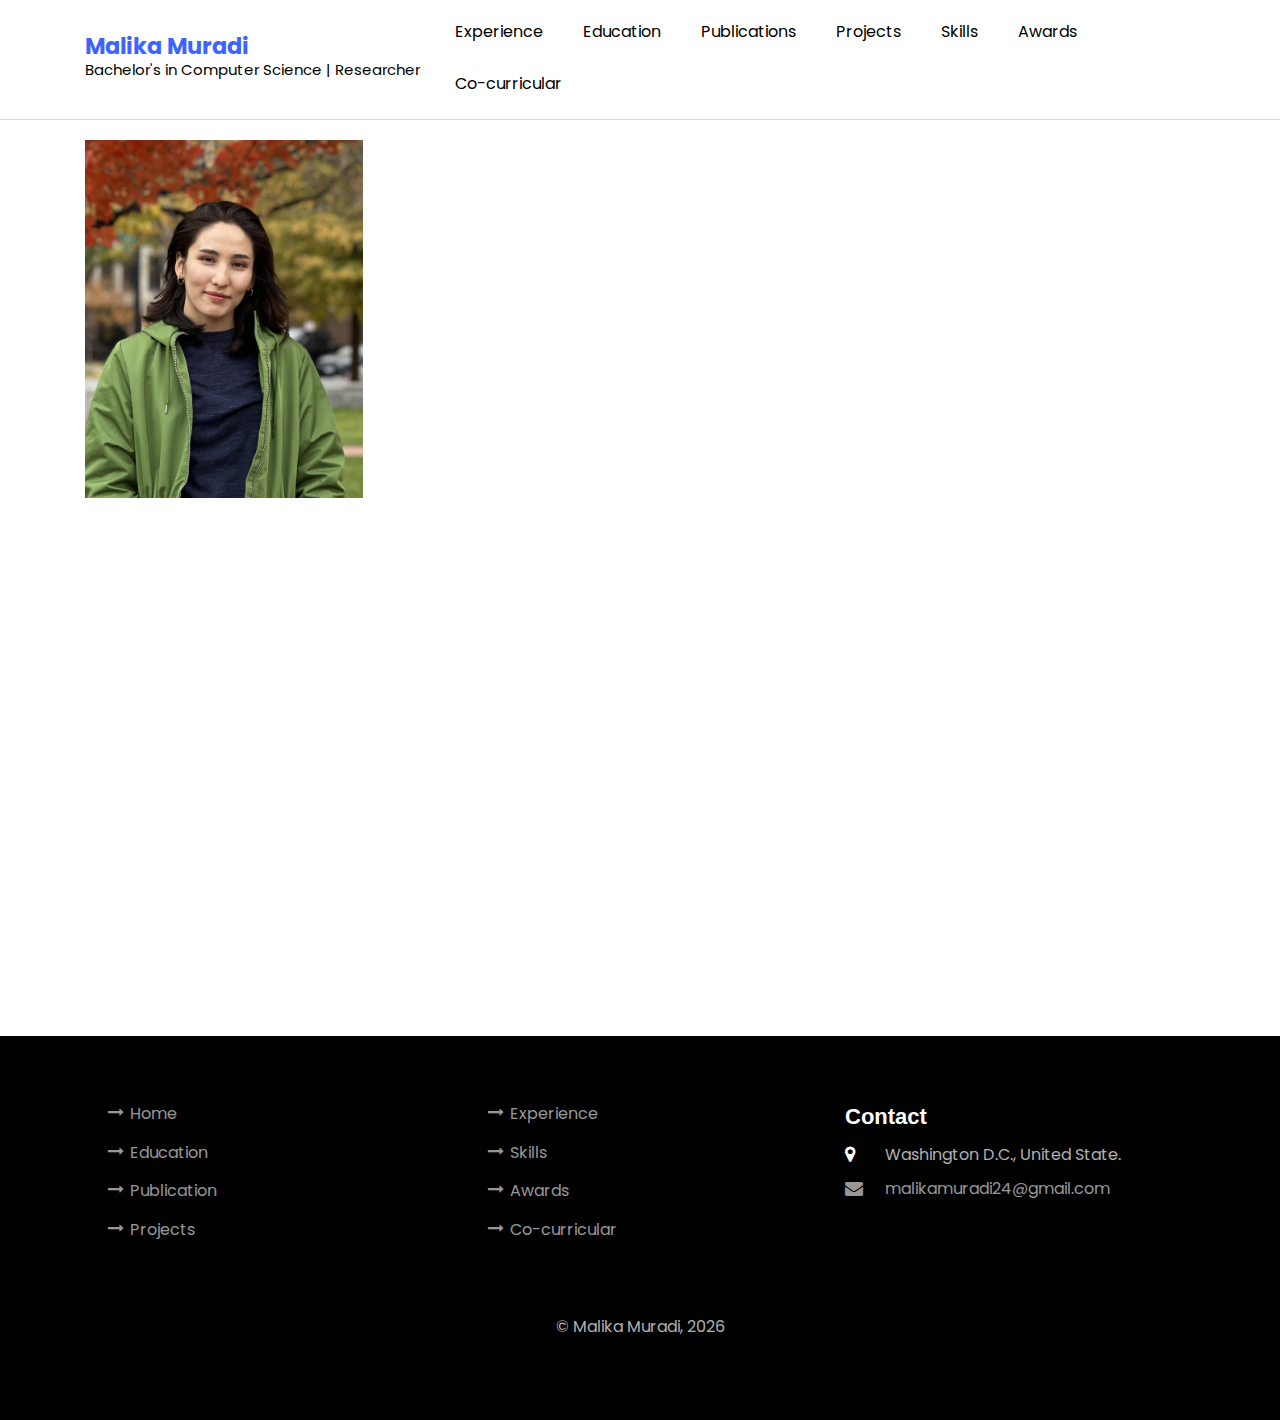
==== index.html @ 825f6718 "initial commit" ====
<!DOCTYPE html>
<html lang="en">

<head>
	<title>Malika Muradi | Portfolio</title>
	<meta charset="utf-8">
	<meta name="google-site-verification" content="gknZmopny-lzBW-kfhyaZCL0DMdqfEnWMdmrQins_vk" />
	<meta name="viewport" content="width=device-width, initial-scale=1.0">
	<meta property="og:title" content="Basit Hussain | Portfolio" />
	<meta property="og:url" content="https://basithussain5.github.io/" />
	<meta property="og:description"
		content="This is my personal portfolio website. You can check my resume, projects and other activities." />
	<!-- <meta property="og:image"
		content="https://raw.githubusercontent.com/AquibAzmain/AquibAzmain.github.io/master/images/portfolio.jpg"> -->
	<!-- Global site tag (gtag.js) - Google Analytics -->
	<script async src="https://www.googletagmanager.com/gtag/js?id=G-H0T8X15E8W"></script>
	<script>
		window.dataLayer = window.dataLayer || [];
		function gtag(){dataLayer.push(arguments);}
		gtag('js', new Date());

		gtag('config', 'G-H0T8X15E8W');
	</script>


	<link rel="icon" type="image/jpg" href="images/icon.jpg" />
	<link href="https://fonts.googleapis.com/css?family=Poppins:100,200,300,400,500,600,700,800,900" rel="stylesheet">
	<link rel="stylesheet" href="https://cdnjs.cloudflare.com/ajax/libs/font-awesome/4.7.0/css/font-awesome.min.css">
	<link rel="stylesheet" href="css/open-iconic-bootstrap.min.css">
	<link rel="stylesheet" href="css/animate.css">
	<link rel="stylesheet" href="https://www.w3schools.com/w3css/4/w3.css">
	<link rel="stylesheet" href="css/owl.carousel.min.css">
	<link rel="stylesheet" href="css/owl.theme.default.min.css">
	<link rel="stylesheet" href="css/magnific-popup.css">

	<link rel="stylesheet" href="css/aos.css">

	<link rel="stylesheet" href="css/ionicons.min.css">

	<link rel="stylesheet" href="css/flaticon.css">
	<link rel="stylesheet" href="css/icomoon.css">
	<link rel="stylesheet" href="css/style.css">
</head>
<style>
	html,
	body {
		max-width: 100%;
		overflow-x: hidden;
	}

	@media only screen and (max-width: 768px) {

		/* For mobile phones: */
		.hidden-mobile {
			display: none;
		}
	}

	.fa {
		padding: 10px;
		font-size: 20px;
		width: 50px;
		text-align: center;
		text-decoration: none;
		margin: 5px 2px;
	}

	.fa:hover {
		opacity: 0.7;
	}

	.fa-facebook {
		background: #3B5998;
		color: white;
	}

	.fa-linkedin {
		background: #007bb5;
		color: white;
	}

	.fa-youtube {
		background: #bb0000;
		color: white;
	}

	.fa-instagram {
		background: #125688;
		color: white;
	}


	.fa-skype {
		background: #00aff0;
		color: white;
	}

	.fa-instagram {
		background: #125688;
		color: white;
	}

	.custom-nav {
		padding-top: 10px;
		padding-bottom: 0.3125rem;
		margin-right: 1rem;
		font-size: 1.5rem;
		white-space: nowrap;
	}

	.navbar-brand:hover,
	.navbar-brand:focus {
		text-decoration: none;
	}

	@media only screen and (max-width: 600px) {
		.about-text {
			margin-top: -150px;
		}

		.test {
			background-color: white;
		}
	}

	@media only screen and (min-width: 992px) {
		.about-text {
			margin-top: 30px;
		}

		.name-tag {
			color: black;
		}

	}
</style>

<body>


	<nav class="navbar navbar-expand-lg navbar-dark ftco_navbar ftco-navbar-light site-navbar-target"
		id="ftco-navbar">
		<div class="container">
			<div class="custom-nav name-tag">
				<a href="index.html"><b>Malika Muradi</b></a><br />
				<p style="font-size: 1rem; margin-top: -10px;">Bachelor's in Computer Science | Researcher</p>
			</div>
			<button class="navbar-toggler js-fh5co-nav-toggle fh5co-nav-toggle" type="button" data-toggle="collapse"
				data-target="#ftco-nav" aria-controls="ftco-nav" aria-expanded="false" aria-label="Toggle navigation">
				<span class="oi oi-menu"></span> Menu
			</button>

			<div class="collapse navbar-collapse" id="ftco-nav">
				<ul class="navbar-nav nav ml-auto">
					<li class="nav-item"><a href="experience.html" class="nav-link"><span>Experience</span></a></li>
					<li class="nav-item"><a href="education.html" class="nav-link"><span>Education</span></a></li>
					<li class="nav-item"><a href="publications.html" class="nav-link"><span>Publications</span></a></li>
					<li class="nav-item"><a href="projects.html" class="nav-link"><span>Projects</span></a></li>
					<li class="nav-item"><a href="skills.html" class="nav-link"><span>Skills</span></a></li>
					<li class="nav-item"><a href="awards.html" class="nav-link"><span>Awards</span></a></li>
					<li class="nav-item"><a href="co-curricular.html" class="nav-link"><span>Co-curricular</span></a>
					</li>
				</ul>
			</div>
		</div>
	</nav>


	<section class="ftco-about img ftco-section ftco-no-pt ftco-no-pb" id="about-section" style="margin-top: 60px;">
		<div class="container">
			<div class="row d-flex no-gutters">
				<div class="col-md-3 col-lg-3 d-flex">
					<div class="img-about img d-flex align-items-stretch" style="margin-top: 80px;">

						<div class="img d-flex align-self-stretch align-items-center"
							style="background-image:url(images/dp1_\(1\).jpg); height: 40%;">
						</div>
					</div>

				</div>

				<div class="col-md-9 col-lg-9 pl-md-5 py-5 about-text">
					<div class="row justify-content-start pb-3">
						<div class="col-md-12 heading-section ftco-animate">

							<p style="color: black;">Hi! <br></b>
								I’m Malika Muradi, a Bachelor of Computer Science graduate from the Department of Computer Science and Engineering at BRAC University, Dhaka, Bangladesh. Currently, I’m focused on improving my coding skills, analytical thinking, and problem-solving abilities. During my undergraduate time, I had the opportunity to gain knowledge in data science and gain experience in research work on  Ml, NLP and AI. I’m always eager to learn and grow, believing that every step forward is a chance to improve and contribute.
								<br></b>
					
								<br />I am dedicated to my goals for the year 2025 to deepen my knowledge of ML, NLP and AI. in addition, I am exploring cybersecurity not to specialize but to gain awareness. Strengthen my analytical skills through problem-solving and practice. <br />

								<br>Beyond academics, I enjoy volleyball, photography, badminton, traveling, and reading. I love walking—especially in the morning or evening—and hiking, even though I’m a bit afraid of heights. The feeling of reaching the peak makes it all worth it, and I believe there are many adventures I’ve yet to experience.
								I’m also passionate about volunteer work and contributing to positive change. While technology continues to advance, there are still many people in need of basic necessities. I believe in doing whatever I can to give back to society.</b>
							<p>
								<!--<a href="documents/Basit_Hussain_C_V.pdf" target="_blank"
									class="btn btn-primary w3-btn">Resume</a>
								 -->
							</p>

							<ul class="about-info mt-4 px-md-0 px-2">

								<li class="d-flex"><span>Name:</span> <span style="color: black;">Malika Muradi
										</span></li>
								<!-- <li class="d-flex"><span>Date of birth:</span> <span>October 3, 1996</span></li> -->
								<li class="d-flex"><span>Address:</span> <span style="color: black;">Wachington D.C., United state</span></li>
								<li class="d-flex">
									<span>Email:</span>
									<span style="color: black;">malikamuradi24@gmail.com; malika.muradi@g.bracu.ac.bd</span>
								</li>

							</ul>
							<div class="pt-2">
							<!--	<a style="color: white;" class="mr-2  btn-secondary w3-btn" href="https://scholar.google" target="_blank">Google Scholar</a>
								<a style="color: white;" class="mr-2  btn-secondary w3-btn" href="https//" target="_blank">Research Gate</a> -->
								<a style="color: white;" class="mr-2  btn-secondary w3-btn" href="https://github.com/malikamuradi" target="_blank">Github</a>	
							</div>
						</div>
					</div>
					<div class="counter-wrap ftco-animate d-flex mt-md-3">
						<div>
							<p class="mb-4">
								<!-- <span class="number" data-number="120">0</span> -->
								<span style="color: black;">Social Media:</span>
							</p>
							<a href="https://www.facebook.com/share/1CP7fJAZB4/?mibextid=wwXIfr" target="_blank" class="fa fa-facebook"></a>
							<a href="" target="_blank"
								class="fa fa-linkedin"></a>
							<a href="https://www.instagram.com/meleka.muradi?igsh=MXNweXdpMjhlZzVtMA%3D%3D&utm_source=qr" target="_blank"
								class="fa fa-instagram"></a>
				
 
						</div>
					</div>
				</div>
			</div>
		</div>
	</section>


	<footer class="ftco-footer ftco-section">
		<div class="container">
			<div class="row mb-5">
				<div class="col-md">
					<div class="ftco-footer-widget mb-4 ml-md-4">
						<ul class="list-unstyled">
							<li><a href="index.html"><span class="icon-long-arrow-right mr-2"></span>Home</a></li>
							<li><a href="education.html"><span class="icon-long-arrow-right mr-2"></span>Education</a></li>
							<li><a href="publications.html"><span class="icon-long-arrow-right mr-2"></span>Publication</a></li>
							<li><a href="projects.html"><span class="icon-long-arrow-right mr-2"></span>Projects</a></li>
						</ul>
					</div>
				</div>
				<div class="col-md">
					<div class="ftco-footer-widget mb-4 ml-md-4">
						<ul class="list-unstyled">
							<li><a href="experience.html"><span class="icon-long-arrow-right mr-2"></span>Experience</a></li>
							<li><a href="skills.html"><span class="icon-long-arrow-right mr-2"></span>Skills</a></li>
							<li><a href="awards.html"><span class="icon-long-arrow-right mr-2"></span>Awards</a></li>
							<li><a href="co-curricular.html"><span class="icon-long-arrow-right mr-2"></span>Co-curricular</a></li>
						</ul>
					</div>
				</div>
				<div class="col-md">
					<div class="ftco-footer-widget mb-4">
						<h2 class="ftco-heading-2">Contact</h2>
						<div class="block-23 mb-3">
							<ul>
								<li><span class="icon icon-map-marker"></span><span class="text">Washington D.C., United State.</span></li>
								<!-- <li><a href="#"><span class="icon icon-phone"></span><span
											class="text">+8801819664793</span></a></li> -->
								<li><a href="#"><span class="icon icon-envelope"></span><span
											class="text">malikamuradi24@gmail.com</span></a></li>
							</ul>
						</div>
					</div>
				</div>
			</div>
			<div class="row">
				<div class="col-md-12 text-center">
					<p>
						&copy; Malika Muradi, <script>
							document.write(new Date().getFullYear());
						</script>
					</p>
				</div>
			</div>
		</div>
	</footer>



	<!-- loader -->
	<div id="ftco-loader" class="show fullscreen"><svg class="circular" width="48px" height="48px">
			<circle class="path-bg" cx="24" cy="24" r="22" fill="none" stroke-width="4" stroke="#eeeeee" />
			<circle class="path" cx="24" cy="24" r="22" fill="none" stroke-width="4" stroke-miterlimit="10"
				stroke="#F96D00" /></svg></div>

	<script>
		function onClick(element) {
			document.getElementById("img01").src = element.src;
			document.getElementById("modal01").style.display = "block";
		}
	</script>
	<script src="js/jquery.min.js"></script>
	<script src="js/jquery-migrate-3.0.1.min.js"></script>
	<script src="js/popper.min.js"></script>
	<script src="js/bootstrap.min.js"></script>
	<script src="js/jquery.easing.1.3.js"></script>
	<script src="js/jquery.waypoints.min.js"></script>
	<script src="js/jquery.stellar.min.js"></script>
	<script src="js/owl.carousel.min.js"></script>
	<script src="js/jquery.magnific-popup.min.js"></script>
	<script src="js/aos.js"></script>
	<script src="js/jquery.animateNumber.min.js"></script>
	<script src="js/scrollax.min.js"></script>

	<script src="js/main.js"></script>

</body>

</html>
---- css/flaticon.css ----
/*
  	Flaticon icon font: Flaticon
  	Creation date: 04/01/2019 13:45
  	*/


@font-face {
  font-family: "Flaticon";
  src: url("../fonts/flaticon/font/Flaticon.eot");
  src: url("../fonts/flaticon/font/Flaticon.eot?#iefix") format("embedded-opentype"),
       url("../fonts/flaticon/font/Flaticon.woff") format("woff"),
       url("../fonts/flaticon/font/Flaticon.ttf") format("truetype"),
       url("../fonts/flaticon/font/Flaticon.svg#Flaticon") format("svg");
  font-weight: normal;
  font-style: normal;
}

@media screen and (-webkit-min-device-pixel-ratio:0) {
  @font-face {
    font-family: "Flaticon";
    src: url("../fonts/flaticon/font/Flaticon.svg#Flaticon") format("svg");
  }
}

[class^="flaticon-"]:before, [class*=" flaticon-"]:before,
[class^="flaticon-"]:after, [class*=" flaticon-"]:after {   
  font-family: Flaticon;
  font-style: normal;
  font-weight: normal;
  font-variant: normal;
  text-transform: none;
  line-height: 1;

  /* Better Font Rendering =========== */
  -webkit-font-smoothing: antialiased;
  -moz-osx-font-smoothing: grayscale;
}

.flaticon-ideas:before { content: "\f100"; }
.flaticon-flasks:before { content: "\f101"; }
.flaticon-analysis:before { content: "\f102"; }
.flaticon-ux-design:before { content: "\f103"; }
.flaticon-web-design:before { content: "\f104"; }
.flaticon-idea:before { content: "\f105"; }
.flaticon-innovation:before { content: "\f106"; }
---- css/icomoon.css ----
@font-face {
  font-family: 'icomoon';
  src:  url('../fonts/icomoon/icomoon.eot?6tt51o');
  src:  url('../fonts/icomoon/icomoon.eot?6tt51o#iefix') format('embedded-opentype'),
    url('../fonts/icomoon/icomoon.ttf?6tt51o') format('truetype'),
    url('../fonts/icomoon/icomoon.woff?6tt51o') format('woff'),
    url('../fonts/icomoon/icomoon.svg?6tt51o#icomoon') format('svg');
  font-weight: normal;
  font-style: normal;
}

[class^="icon-"], [class*=" icon-"] {
  /* use !important to prevent issues with browser extensions that change fonts */
  font-family: 'icomoon' !important;
  speak: none;
  font-style: normal;
  font-weight: normal;
  font-variant: normal;
  text-transform: none;
  line-height: 1;

  /* Better Font Rendering =========== */
  -webkit-font-smoothing: antialiased;
  -moz-osx-font-smoothing: grayscale;
}

.icon-asterisk:before {
  content: "\f069";
}
.icon-plus:before {
  content: "\f067";
}
.icon-question:before {
  content: "\f128";
}
.icon-minus:before {
  content: "\f068";
}
.icon-glass:before {
  content: "\f000";
}
.icon-music:before {
  content: "\f001";
}
.icon-search:before {
  content: "\f002";
}
.icon-envelope-o:before {
  content: "\f003";
}
.icon-heart:before {
  content: "\f004";
}
.icon-star:before {
  content: "\f005";
}
.icon-star-o:before {
  content: "\f006";
}
.icon-user:before {
  content: "\f007";
}
.icon-film:before {
  content: "\f008";
}
.icon-th-large:before {
  content: "\f009";
}
.icon-th:before {
  content: "\f00a";
}
.icon-th-list:before {
  content: "\f00b";
}
.icon-check:before {
  content: "\f00c";
}
.icon-close:before {
  content: "\f00d";
}
.icon-remove:before {
  content: "\f00d";
}
.icon-times:before {
  content: "\f00d";
}
.icon-search-plus:before {
  content: "\f00e";
}
.icon-search-minus:before {
  content: "\f010";
}
.icon-power-off:before {
  content: "\f011";
}
.icon-signal:before {
  content: "\f012";
}
.icon-cog:before {
  content: "\f013";
}
.icon-gear:before {
  content: "\f013";
}
.icon-trash-o:before {
  content: "\f014";
}
.icon-home:before {
  content: "\f015";
}
.icon-file-o:before {
  content: "\f016";
}
.icon-clock-o:before {
  content: "\f017";
}
.icon-road:before {
  content: "\f018";
}
.icon-download:before {
  content: "\f019";
}
.icon-arrow-circle-o-down:before {
  content: "\f01a";
}
.icon-arrow-circle-o-up:before {
  content: "\f01b";
}
.icon-inbox:before {
  content: "\f01c";
}
.icon-play-circle-o:before {
  content: "\f01d";
}
.icon-repeat:before {
  content: "\f01e";
}
.icon-rotate-right:before {
  content: "\f01e";
}
.icon-refresh:before {
  content: "\f021";
}
.icon-list-alt:before {
  content: "\f022";
}
.icon-lock:before {
  content: "\f023";
}
.icon-flag:before {
  content: "\f024";
}
.icon-headphones:before {
  content: "\f025";
}
.icon-volume-off:before {
  content: "\f026";
}
.icon-volume-down:before {
  content: "\f027";
}
.icon-volume-up:before {
  content: "\f028";
}
.icon-qrcode:before {
  content: "\f029";
}
.icon-barcode:before {
  content: "\f02a";
}
.icon-tag:before {
  content: "\f02b";
}
.icon-tags:before {
  content: "\f02c";
}
.icon-book:before {
  content: "\f02d";
}
.icon-bookmark:before {
  content: "\f02e";
}
.icon-print:before {
  content: "\f02f";
}
.icon-camera:before {
  content: "\f030";
}
.icon-font:before {
  content: "\f031";
}
.icon-bold:before {
  content: "\f032";
}
.icon-italic:before {
  content: "\f033";
}
.icon-text-height:before {
  content: "\f034";
}
.icon-text-width:before {
  content: "\f035";
}
.icon-align-left:before {
  content: "\f036";
}
.icon-align-center:before {
  content: "\f037";
}
.icon-align-right:before {
  content: "\f038";
}
.icon-align-justify:before {
  content: "\f039";
}
.icon-list:before {
  content: "\f03a";
}
.icon-dedent:before {
  content: "\f03b";
}
.icon-outdent:before {
  content: "\f03b";
}
.icon-indent:before {
  content: "\f03c";
}
.icon-video-camera:before {
  content: "\f03d";
}
.icon-image:before {
  content: "\f03e";
}
.icon-photo:before {
  content: "\f03e";
}
.icon-picture-o:before {
  content: "\f03e";
}
.icon-pencil:before {
  content: "\f040";
}
.icon-map-marker:before {
  content: "\f041";
}
.icon-adjust:before {
  content: "\f042";
}
.icon-tint:before {
  content: "\f043";
}
.icon-edit:before {
  content: "\f044";
}
.icon-pencil-square-o:before {
  content: "\f044";
}
.icon-share-square-o:before {
  content: "\f045";
}
.icon-check-square-o:before {
  content: "\f046";
}
.icon-arrows:before {
  content: "\f047";
}
.icon-step-backward:before {
  content: "\f048";
}
.icon-fast-backward:before {
  content: "\f049";
}
.icon-backward:before {
  content: "\f04a";
}
.icon-play:before {
  content: "\f04b";
}
.icon-pause:before {
  content: "\f04c";
}
.icon-stop:before {
  content: "\f04d";
}
.icon-forward:before {
  content: "\f04e";
}
.icon-fast-forward:before {
  content: "\f050";
}
.icon-step-forward:before {
  content: "\f051";
}
.icon-eject:before {
  content: "\f052";
}
.icon-chevron-left:before {
  content: "\f053";
}
.icon-chevron-right:before {
  content: "\f054";
}
.icon-plus-circle:before {
  content: "\f055";
}
.icon-minus-circle:before {
  content: "\f056";
}
.icon-times-circle:before {
  content: "\f057";
}
.icon-check-circle:before {
  content: "\f058";
}
.icon-question-circle:before {
  content: "\f059";
}
.icon-info-circle:before {
  content: "\f05a";
}
.icon-crosshairs:before {
  content: "\f05b";
}
.icon-times-circle-o:before {
  content: "\f05c";
}
.icon-check-circle-o:before {
  content: "\f05d";
}
.icon-ban:before {
  content: "\f05e";
}
.icon-arrow-left:before {
  content: "\f060";
}
.icon-arrow-right:before {
  content: "\f061";
}
.icon-arrow-up:before {
  content: "\f062";
}
.icon-arrow-down:before {
  content: "\f063";
}
.icon-mail-forward:before {
  content: "\f064";
}
.icon-share:before {
  content: "\f064";
}
.icon-expand:before {
  content: "\f065";
}
.icon-compress:before {
  content: "\f066";
}
.icon-exclamation-circle:before {
  content: "\f06a";
}
.icon-gift:before {
  content: "\f06b";
}
.icon-leaf:before {
  content: "\f06c";
}
.icon-fire:before {
  content: "\f06d";
}
.icon-eye:before {
  content: "\f06e";
}
.icon-eye-slash:before {
  content: "\f070";
}
.icon-exclamation-triangle:before {
  content: "\f071";
}
.icon-warning:before {
  content: "\f071";
}
.icon-plane:before {
  content: "\f072";
}
.icon-calendar:before {
  content: "\f073";
}
.icon-random:before {
  content: "\f074";
}
.icon-comment:before {
  content: "\f075";
}
.icon-magnet:before {
  content: "\f076";
}
.icon-chevron-up:before {
  content: "\f077";
}
.icon-chevron-down:before {
  content: "\f078";
}
.icon-retweet:before {
  content: "\f079";
}
.icon-shopping-cart:before {
  content: "\f07a";
}
.icon-folder:before {
  content: "\f07b";
}
.icon-folder-open:before {
  content: "\f07c";
}
.icon-arrows-v:before {
  content: "\f07d";
}
.icon-arrows-h:before {
  content: "\f07e";
}
.icon-bar-chart:before {
  content: "\f080";
}
.icon-bar-chart-o:before {
  content: "\f080";
}
.icon-twitter-square:before {
  content: "\f081";
}
.icon-facebook-square:before {
  content: "\f082";
}
.icon-camera-retro:before {
  content: "\f083";
}
.icon-key:before {
  content: "\f084";
}
.icon-cogs:before {
  content: "\f085";
}
.icon-gears:before {
  content: "\f085";
}
.icon-comments:before {
  content: "\f086";
}
.icon-thumbs-o-up:before {
  content: "\f087";
}
.icon-thumbs-o-down:before {
  content: "\f088";
}
.icon-star-half:before {
  content: "\f089";
}
.icon-heart-o:before {
  content: "\f08a";
}
.icon-sign-out:before {
  content: "\f08b";
}
.icon-linkedin-square:before {
  content: "\f08c";
}
.icon-thumb-tack:before {
  content: "\f08d";
}
.icon-external-link:before {
  content: "\f08e";
}
.icon-sign-in:before {
  content: "\f090";
}
.icon-trophy:before {
  content: "\f091";
}
.icon-github-square:before {
  content: "\f092";
}
.icon-upload:before {
  content: "\f093";
}
.icon-lemon-o:before {
  content: "\f094";
}
.icon-phone:before {
  content: "\f095";
}
.icon-square-o:before {
  content: "\f096";
}
.icon-bookmark-o:before {
  content: "\f097";
}
.icon-phone-square:before {
  content: "\f098";
}
.icon-twitter:before {
  content: "\f099";
}
.icon-facebook:before {
  content: "\f09a";
}
.icon-facebook-f:before {
  content: "\f09a";
}
.icon-github:before {
  content: "\f09b";
}
.icon-unlock:before {
  content: "\f09c";
}
.icon-credit-card:before {
  content: "\f09d";
}
.icon-feed:before {
  content: "\f09e";
}
.icon-rss:before {
  content: "\f09e";
}
.icon-hdd-o:before {
  content: "\f0a0";
}
.icon-bullhorn:before {
  content: "\f0a1";
}
.icon-bell-o:before {
  content: "\f0a2";
}
.icon-certificate:before {
  content: "\f0a3";
}
.icon-hand-o-right:before {
  content: "\f0a4";
}
.icon-hand-o-left:before {
  content: "\f0a5";
}
.icon-hand-o-up:before {
  content: "\f0a6";
}
.icon-hand-o-down:before {
  content: "\f0a7";
}
.icon-arrow-circle-left:before {
  content: "\f0a8";
}
.icon-arrow-circle-right:before {
  content: "\f0a9";
}
.icon-arrow-circle-up:before {
  content: "\f0aa";
}
.icon-arrow-circle-down:before {
  content: "\f0ab";
}
.icon-globe:before {
  content: "\f0ac";
}
.icon-wrench:before {
  content: "\f0ad";
}
.icon-tasks:before {
  content: "\f0ae";
}
.icon-filter:before {
  content: "\f0b0";
}
.icon-briefcase:before {
  content: "\f0b1";
}
.icon-arrows-alt:before {
  content: "\f0b2";
}
.icon-group:before {
  content: "\f0c0";
}
.icon-users:before {
  content: "\f0c0";
}
.icon-chain:before {
  content: "\f0c1";
}
.icon-link:before {
  content: "\f0c1";
}
.icon-cloud:before {
  content: "\f0c2";
}
.icon-flask:before {
  content: "\f0c3";
}
.icon-cut:before {
  content: "\f0c4";
}
.icon-scissors:before {
  content: "\f0c4";
}
.icon-copy:before {
  content: "\f0c5";
}
.icon-files-o:before {
  content: "\f0c5";
}
.icon-paperclip:before {
  content: "\f0c6";
}
.icon-floppy-o:before {
  content: "\f0c7";
}
.icon-save:before {
  content: "\f0c7";
}
.icon-square:before {
  content: "\f0c8";
}
.icon-bars:before {
  content: "\f0c9";
}
.icon-navicon:before {
  content: "\f0c9";
}
.icon-reorder:before {
  content: "\f0c9";
}
.icon-list-ul:before {
  content: "\f0ca";
}
.icon-list-ol:before {
  content: "\f0cb";
}
.icon-strikethrough:before {
  content: "\f0cc";
}
.icon-underline:before {
  content: "\f0cd";
}
.icon-table:before {
  content: "\f0ce";
}
.icon-magic:before {
  content: "\f0d0";
}
.icon-truck:before {
  content: "\f0d1";
}
.icon-pinterest:before {
  content: "\f0d2";
}
.icon-pinterest-square:before {
  content: "\f0d3";
}
.icon-google-plus-square:before {
  content: "\f0d4";
}
.icon-google-plus:before {
  content: "\f0d5";
}
.icon-money:before {
  content: "\f0d6";
}
.icon-caret-down:before {
  content: "\f0d7";
}
.icon-caret-up:before {
  content: "\f0d8";
}
.icon-caret-left:before {
  content: "\f0d9";
}
.icon-caret-right:before {
  content: "\f0da";
}
.icon-columns:before {
  content: "\f0db";
}
.icon-sort:before {
  content: "\f0dc";
}
.icon-unsorted:before {
  content: "\f0dc";
}
.icon-sort-desc:before {
  content: "\f0dd";
}
.icon-sort-down:before {
  content: "\f0dd";
}
.icon-sort-asc:before {
  content: "\f0de";
}
.icon-sort-up:before {
  content: "\f0de";
}
.icon-envelope:before {
  content: "\f0e0";
}
.icon-linkedin:before {
  content: "\f0e1";
}
.icon-rotate-left:before {
  content: "\f0e2";
}
.icon-undo:before {
  content: "\f0e2";
}
.icon-gavel:before {
  content: "\f0e3";
}
.icon-legal:before {
  content: "\f0e3";
}
.icon-dashboard:before {
  content: "\f0e4";
}
.icon-tachometer:before {
  content: "\f0e4";
}
.icon-comment-o:before {
  content: "\f0e5";
}
.icon-comments-o:before {
  content: "\f0e6";
}
.icon-bolt:before {
  content: "\f0e7";
}
.icon-flash:before {
  content: "\f0e7";
}
.icon-sitemap:before {
  content: "\f0e8";
}
.icon-umbrella:before {
  content: "\f0e9";
}
.icon-clipboard:before {
  content: "\f0ea";
}
.icon-paste:before {
  content: "\f0ea";
}
.icon-lightbulb-o:before {
  content: "\f0eb";
}
.icon-exchange:before {
  content: "\f0ec";
}
.icon-cloud-download:before {
  content: "\f0ed";
}
.icon-cloud-upload:before {
  content: "\f0ee";
}
.icon-user-md:before {
  content: "\f0f0";
}
.icon-stethoscope:before {
  content: "\f0f1";
}
.icon-suitcase:before {
  content: "\f0f2";
}
.icon-bell:before {
  content: "\f0f3";
}
.icon-coffee:before {
  content: "\f0f4";
}
.icon-cutlery:before {
  content: "\f0f5";
}
.icon-file-text-o:before {
  content: "\f0f6";
}
.icon-building-o:before {
  content: "\f0f7";
}
.icon-hospital-o:before {
  content: "\f0f8";
}
.icon-ambulance:before {
  content: "\f0f9";
}
.icon-medkit:before {
  content: "\f0fa";
}
.icon-fighter-jet:before {
  content: "\f0fb";
}
.icon-beer:before {
  content: "\f0fc";
}
.icon-h-square:before {
  content: "\f0fd";
}
.icon-plus-square:before {
  content: "\f0fe";
}
.icon-angle-double-left:before {
  content: "\f100";
}
.icon-angle-double-right:before {
  content: "\f101";
}
.icon-angle-double-up:before {
  content: "\f102";
}
.icon-angle-double-down:before {
  content: "\f103";
}
.icon-angle-left:before {
  content: "\f104";
}
.icon-angle-right:before {
  content: "\f105";
}
.icon-angle-up:before {
  content: "\f106";
}
.icon-angle-down:before {
  content: "\f107";
}
.icon-desktop:before {
  content: "\f108";
}
.icon-laptop:before {
  content: "\f109";
}
.icon-tablet:before {
  content: "\f10a";
}
.icon-mobile:before {
  content: "\f10b";
}
.icon-mobile-phone:before {
  content: "\f10b";
}
.icon-circle-o:before {
  content: "\f10c";
}
.icon-quote-left:before {
  content: "\f10d";
}
.icon-quote-right:before {
  content: "\f10e";
}
.icon-spinner:before {
  content: "\f110";
}
.icon-circle:before {
  content: "\f111";
}
.icon-mail-reply:before {
  content: "\f112";
}
.icon-reply:before {
  content: "\f112";
}
.icon-github-alt:before {
  content: "\f113";
}
.icon-folder-o:before {
  content: "\f114";
}
.icon-folder-open-o:before {
  content: "\f115";
}
.icon-smile-o:before {
  content: "\f118";
}
.icon-frown-o:before {
  content: "\f119";
}
.icon-meh-o:before {
  content: "\f11a";
}
.icon-gamepad:before {
  content: "\f11b";
}
.icon-keyboard-o:before {
  content: "\f11c";
}
.icon-flag-o:before {
  content: "\f11d";
}
.icon-flag-checkered:before {
  content: "\f11e";
}
.icon-terminal:before {
  content: "\f120";
}
.icon-code:before {
  content: "\f121";
}
.icon-mail-reply-all:before {
  content: "\f122";
}
.icon-reply-all:before {
  content: "\f122";
}
.icon-star-half-empty:before {
  content: "\f123";
}
.icon-star-half-full:before {
  content: "\f123";
}
.icon-star-half-o:before {
  content: "\f123";
}
.icon-location-arrow:before {
  content: "\f124";
}
.icon-crop:before {
  content: "\f125";
}
.icon-code-fork:before {
  content: "\f126";
}
.icon-chain-broken:before {
  content: "\f127";
}
.icon-unlink:before {
  content: "\f127";
}
.icon-info:before {
  content: "\f129";
}
.icon-exclamation:before {
  content: "\f12a";
}
.icon-superscript:before {
  content: "\f12b";
}
.icon-subscript:before {
  content: "\f12c";
}
.icon-eraser:before {
  content: "\f12d";
}
.icon-puzzle-piece:before {
  content: "\f12e";
}
.icon-microphone:before {
  content: "\f130";
}
.icon-microphone-slash:before {
  content: "\f131";
}
.icon-shield:before {
  content: "\f132";
}
.icon-calendar-o:before {
  content: "\f133";
}
.icon-fire-extinguisher:before {
  content: "\f134";
}
.icon-rocket:before {
  content: "\f135";
}
.icon-maxcdn:before {
  content: "\f136";
}
.icon-chevron-circle-left:before {
  content: "\f137";
}
.icon-chevron-circle-right:before {
  content: "\f138";
}
.icon-chevron-circle-up:before {
  content: "\f139";
}
.icon-chevron-circle-down:before {
  content: "\f13a";
}
.icon-html5:before {
  content: "\f13b";
}
.icon-css3:before {
  content: "\f13c";
}
.icon-anchor:before {
  content: "\f13d";
}
.icon-unlock-alt:before {
  content: "\f13e";
}
.icon-bullseye:before {
  content: "\f140";
}
.icon-ellipsis-h:before {
  content: "\f141";
}
.icon-ellipsis-v:before {
  content: "\f142";
}
.icon-rss-square:before {
  content: "\f143";
}
.icon-play-circle:before {
  content: "\f144";
}
.icon-ticket:before {
  content: "\f145";
}
.icon-minus-square:before {
  content: "\f146";
}
.icon-minus-square-o:before {
  content: "\f147";
}
.icon-level-up:before {
  content: "\f148";
}
.icon-level-down:before {
  content: "\f149";
}
.icon-check-square:before {
  content: "\f14a";
}
.icon-pencil-square:before {
  content: "\f14b";
}
.icon-external-link-square:before {
  content: "\f14c";
}
.icon-share-square:before {
  content: "\f14d";
}
.icon-compass:before {
  content: "\f14e";
}
.icon-caret-square-o-down:before {
  content: "\f150";
}
.icon-toggle-down:before {
  content: "\f150";
}
.icon-caret-square-o-up:before {
  content: "\f151";
}
.icon-toggle-up:before {
  content: "\f151";
}
.icon-caret-square-o-right:before {
  content: "\f152";
}
.icon-toggle-right:before {
  content: "\f152";
}
.icon-eur:before {
  content: "\f153";
}
.icon-euro:before {
  content: "\f153";
}
.icon-gbp:before {
  content: "\f154";
}
.icon-dollar:before {
  content: "\f155";
}
.icon-usd:before {
  content: "\f155";
}
.icon-inr:before {
  content: "\f156";
}
.icon-rupee:before {
  content: "\f156";
}
.icon-cny:before {
  content: "\f157";
}
.icon-jpy:before {
  content: "\f157";
}
.icon-rmb:before {
  content: "\f157";
}
.icon-yen:before {
  content: "\f157";
}
.icon-rouble:before {
  content: "\f158";
}
.icon-rub:before {
  content: "\f158";
}
.icon-ruble:before {
  content: "\f158";
}
.icon-krw:before {
  content: "\f159";
}
.icon-won:before {
  content: "\f159";
}
.icon-bitcoin:before {
  content: "\f15a";
}
.icon-btc:before {
  content: "\f15a";
}
.icon-file:before {
  content: "\f15b";
}
.icon-file-text:before {
  content: "\f15c";
}
.icon-sort-alpha-asc:before {
  content: "\f15d";
}
.icon-sort-alpha-desc:before {
  content: "\f15e";
}
.icon-sort-amount-asc:before {
  content: "\f160";
}
.icon-sort-amount-desc:before {
  content: "\f161";
}
.icon-sort-numeric-asc:before {
  content: "\f162";
}
.icon-sort-numeric-desc:before {
  content: "\f163";
}
.icon-thumbs-up:before {
  content: "\f164";
}
.icon-thumbs-down:before {
  content: "\f165";
}
.icon-youtube-square:before {
  content: "\f166";
}
.icon-youtube:before {
  content: "\f167";
}
.icon-xing:before {
  content: "\f168";
}
.icon-xing-square:before {
  content: "\f169";
}
.icon-youtube-play:before {
  content: "\f16a";
}
.icon-dropbox:before {
  content: "\f16b";
}
.icon-stack-overflow:before {
  content: "\f16c";
}
.icon-instagram:before {
  content: "\f16d";
}
.icon-flickr:before {
  content: "\f16e";
}
.icon-adn:before {
  content: "\f170";
}
.icon-bitbucket:before {
  content: "\f171";
}
.icon-bitbucket-square:before {
  content: "\f172";
}
.icon-tumblr:before {
  content: "\f173";
}
.icon-tumblr-square:before {
  content: "\f174";
}
.icon-long-arrow-down:before {
  content: "\f175";
}
.icon-long-arrow-up:before {
  content: "\f176";
}
.icon-long-arrow-left:before {
  content: "\f177";
}
.icon-long-arrow-right:before {
  content: "\f178";
}
.icon-apple:before {
  content: "\f179";
}
.icon-windows:before {
  content: "\f17a";
}
.icon-android:before {
  content: "\f17b";
}
.icon-linux:before {
  content: "\f17c";
}
.icon-dribbble:before {
  content: "\f17d";
}
.icon-skype:before {
  content: "\f17e";
}
.icon-foursquare:before {
  content: "\f180";
}
.icon-trello:before {
  content: "\f181";
}
.icon-female:before {
  content: "\f182";
}
.icon-male:before {
  content: "\f183";
}
.icon-gittip:before {
  content: "\f184";
}
.icon-gratipay:before {
  content: "\f184";
}
.icon-sun-o:before {
  content: "\f185";
}
.icon-moon-o:before {
  content: "\f186";
}
.icon-archive:before {
  content: "\f187";
}
.icon-bug:before {
  content: "\f188";
}
.icon-vk:before {
  content: "\f189";
}
.icon-weibo:before {
  content: "\f18a";
}
.icon-renren:before {
  content: "\f18b";
}
.icon-pagelines:before {
  content: "\f18c";
}
.icon-stack-exchange:before {
  content: "\f18d";
}
.icon-arrow-circle-o-right:before {
  content: "\f18e";
}
.icon-arrow-circle-o-left:before {
  content: "\f190";
}
.icon-caret-square-o-left:before {
  content: "\f191";
}
.icon-toggle-left:before {
  content: "\f191";
}
.icon-dot-circle-o:before {
  content: "\f192";
}
.icon-wheelchair:before {
  content: "\f193";
}
.icon-vimeo-square:before {
  content: "\f194";
}
.icon-try:before {
  content: "\f195";
}
.icon-turkish-lira:before {
  content: "\f195";
}
.icon-plus-square-o:before {
  content: "\f196";
}
.icon-space-shuttle:before {
  content: "\f197";
}
.icon-slack:before {
  content: "\f198";
}
.icon-envelope-square:before {
  content: "\f199";
}
.icon-wordpress:before {
  content: "\f19a";
}
.icon-openid:before {
  content: "\f19b";
}
.icon-bank:before {
  content: "\f19c";
}
.icon-institution:before {
  content: "\f19c";
}
.icon-university:before {
  content: "\f19c";
}
.icon-graduation-cap:before {
  content: "\f19d";
}
.icon-mortar-board:before {
  content: "\f19d";
}
.icon-yahoo:before {
  content: "\f19e";
}
.icon-google:before {
  content: "\f1a0";
}
.icon-reddit:before {
  content: "\f1a1";
}
.icon-reddit-square:before {
  content: "\f1a2";
}
.icon-stumbleupon-circle:before {
  content: "\f1a3";
}
.icon-stumbleupon:before {
  content: "\f1a4";
}
.icon-delicious:before {
  content: "\f1a5";
}
.icon-digg:before {
  content: "\f1a6";
}
.icon-pied-piper-pp:before {
  content: "\f1a7";
}
.icon-pied-piper-alt:before {
  content: "\f1a8";
}
.icon-drupal:before {
  content: "\f1a9";
}
.icon-joomla:before {
  content: "\f1aa";
}
.icon-language:before {
  content: "\f1ab";
}
.icon-fax:before {
  content: "\f1ac";
}
.icon-building:before {
  content: "\f1ad";
}
.icon-child:before {
  content: "\f1ae";
}
.icon-paw:before {
  content: "\f1b0";
}
.icon-spoon:before {
  content: "\f1b1";
}
.icon-cube:before {
  content: "\f1b2";
}
.icon-cubes:before {
  content: "\f1b3";
}
.icon-behance:before {
  content: "\f1b4";
}
.icon-behance-square:before {
  content: "\f1b5";
}
.icon-steam:before {
  content: "\f1b6";
}
.icon-steam-square:before {
  content: "\f1b7";
}
.icon-recycle:before {
  content: "\f1b8";
}
.icon-automobile:before {
  content: "\f1b9";
}
.icon-car:before {
  content: "\f1b9";
}
.icon-cab:before {
  content: "\f1ba";
}
.icon-taxi:before {
  content: "\f1ba";
}
.icon-tree:before {
  content: "\f1bb";
}
.icon-spotify:before {
  content: "\f1bc";
}
.icon-deviantart:before {
  content: "\f1bd";
}
.icon-soundcloud:before {
  content: "\f1be";
}
.icon-database:before {
  content: "\f1c0";
}
.icon-file-pdf-o:before {
  content: "\f1c1";
}
.icon-file-word-o:before {
  content: "\f1c2";
}
.icon-file-excel-o:before {
  content: "\f1c3";
}
.icon-file-powerpoint-o:before {
  content: "\f1c4";
}
.icon-file-image-o:before {
  content: "\f1c5";
}
.icon-file-photo-o:before {
  content: "\f1c5";
}
.icon-file-picture-o:before {
  content: "\f1c5";
}
.icon-file-archive-o:before {
  content: "\f1c6";
}
.icon-file-zip-o:before {
  content: "\f1c6";
}
.icon-file-audio-o:before {
  content: "\f1c7";
}
.icon-file-sound-o:before {
  content: "\f1c7";
}
.icon-file-movie-o:before {
  content: "\f1c8";
}
.icon-file-video-o:before {
  content: "\f1c8";
}
.icon-file-code-o:before {
  content: "\f1c9";
}
.icon-vine:before {
  content: "\f1ca";
}
.icon-codepen:before {
  content: "\f1cb";
}
.icon-jsfiddle:before {
  content: "\f1cc";
}
.icon-life-bouy:before {
  content: "\f1cd";
}
.icon-life-buoy:before {
  content: "\f1cd";
}
.icon-life-ring:before {
  content: "\f1cd";
}
.icon-life-saver:before {
  content: "\f1cd";
}
.icon-support:before {
  content: "\f1cd";
}
.icon-circle-o-notch:before {
  content: "\f1ce";
}
.icon-ra:before {
  content: "\f1d0";
}
.icon-rebel:before {
  content: "\f1d0";
}
.icon-resistance:before {
  content: "\f1d0";
}
.icon-empire:before {
  content: "\f1d1";
}
.icon-ge:before {
  content: "\f1d1";
}
.icon-git-square:before {
  content: "\f1d2";
}
.icon-git:before {
  content: "\f1d3";
}
.icon-hacker-news:before {
  content: "\f1d4";
}
.icon-y-combinator-square:before {
  content: "\f1d4";
}
.icon-yc-square:before {
  content: "\f1d4";
}
.icon-tencent-weibo:before {
  content: "\f1d5";
}
.icon-qq:before {
  content: "\f1d6";
}
.icon-wechat:before {
  content: "\f1d7";
}
.icon-weixin:before {
  content: "\f1d7";
}
.icon-paper-plane:before {
  content: "\f1d8";
}
.icon-send:before {
  content: "\f1d8";
}
.icon-paper-plane-o:before {
  content: "\f1d9";
}
.icon-send-o:before {
  content: "\f1d9";
}
.icon-history:before {
  content: "\f1da";
}
.icon-circle-thin:before {
  content: "\f1db";
}
.icon-header:before {
  content: "\f1dc";
}
.icon-paragraph:before {
  content: "\f1dd";
}
.icon-sliders:before {
  content: "\f1de";
}
.icon-share-alt:before {
  content: "\f1e0";
}
.icon-share-alt-square:before {
  content: "\f1e1";
}
.icon-bomb:before {
  content: "\f1e2";
}
.icon-futbol-o:before {
  content: "\f1e3";
}
.icon-soccer-ball-o:before {
  content: "\f1e3";
}
.icon-tty:before {
  content: "\f1e4";
}
.icon-binoculars:before {
  content: "\f1e5";
}
.icon-plug:before {
  content: "\f1e6";
}
.icon-slideshare:before {
  content: "\f1e7";
}
.icon-twitch:before {
  content: "\f1e8";
}
.icon-yelp:before {
  content: "\f1e9";
}
.icon-newspaper-o:before {
  content: "\f1ea";
}
.icon-wifi:before {
  content: "\f1eb";
}
.icon-calculator:before {
  content: "\f1ec";
}
.icon-paypal:before {
  content: "\f1ed";
}
.icon-google-wallet:before {
  content: "\f1ee";
}
.icon-cc-visa:before {
  content: "\f1f0";
}
.icon-cc-mastercard:before {
  content: "\f1f1";
}
.icon-cc-discover:before {
  content: "\f1f2";
}
.icon-cc-amex:before {
  content: "\f1f3";
}
.icon-cc-paypal:before {
  content: "\f1f4";
}
.icon-cc-stripe:before {
  content: "\f1f5";
}
.icon-bell-slash:before {
  content: "\f1f6";
}
.icon-bell-slash-o:before {
  content: "\f1f7";
}
.icon-trash:before {
  content: "\f1f8";
}
.icon-copyright:before {
  content: "\f1f9";
}
.icon-at:before {
  content: "\f1fa";
}
.icon-eyedropper:before {
  content: "\f1fb";
}
.icon-paint-brush:before {
  content: "\f1fc";
}
.icon-birthday-cake:before {
  content: "\f1fd";
}
.icon-area-chart:before {
  content: "\f1fe";
}
.icon-pie-chart:before {
  content: "\f200";
}
.icon-line-chart:before {
  content: "\f201";
}
.icon-lastfm:before {
  content: "\f202";
}
.icon-lastfm-square:before {
  content: "\f203";
}
.icon-toggle-off:before {
  content: "\f204";
}
.icon-toggle-on:before {
  content: "\f205";
}
.icon-bicycle:before {
  content: "\f206";
}
.icon-bus:before {
  content: "\f207";
}
.icon-ioxhost:before {
  content: "\f208";
}
.icon-angellist:before {
  content: "\f209";
}
.icon-cc:before {
  content: "\f20a";
}
.icon-ils:before {
  content: "\f20b";
}
.icon-shekel:before {
  content: "\f20b";
}
.icon-sheqel:before {
  content: "\f20b";
}
.icon-meanpath:before {
  content: "\f20c";
}
.icon-buysellads:before {
  content: "\f20d";
}
.icon-connectdevelop:before {
  content: "\f20e";
}
.icon-dashcube:before {
  content: "\f210";
}
.icon-forumbee:before {
  content: "\f211";
}
.icon-leanpub:before {
  content: "\f212";
}
.icon-sellsy:before {
  content: "\f213";
}
.icon-shirtsinbulk:before {
  content: "\f214";
}
.icon-simplybuilt:before {
  content: "\f215";
}
.icon-skyatlas:before {
  content: "\f216";
}
.icon-cart-plus:before {
  content: "\f217";
}
.icon-cart-arrow-down:before {
  content: "\f218";
}
.icon-diamond:before {
  content: "\f219";
}
.icon-ship:before {
  content: "\f21a";
}
.icon-user-secret:before {
  content: "\f21b";
}
.icon-motorcycle:before {
  content: "\f21c";
}
.icon-street-view:before {
  content: "\f21d";
}
.icon-heartbeat:before {
  content: "\f21e";
}
.icon-venus:before {
  content: "\f221";
}
.icon-mars:before {
  content: "\f222";
}
.icon-mercury:before {
  content: "\f223";
}
.icon-intersex:before {
  content: "\f224";
}
.icon-transgender:before {
  content: "\f224";
}
.icon-transgender-alt:before {
  content: "\f225";
}
.icon-venus-double:before {
  content: "\f226";
}
.icon-mars-double:before {
  content: "\f227";
}
.icon-venus-mars:before {
  content: "\f228";
}
.icon-mars-stroke:before {
  content: "\f229";
}
.icon-mars-stroke-v:before {
  content: "\f22a";
}
.icon-mars-stroke-h:before {
  content: "\f22b";
}
.icon-neuter:before {
  content: "\f22c";
}
.icon-genderless:before {
  content: "\f22d";
}
.icon-facebook-official:before {
  content: "\f230";
}
.icon-pinterest-p:before {
  content: "\f231";
}
.icon-whatsapp:before {
  content: "\f232";
}
.icon-server:before {
  content: "\f233";
}
.icon-user-plus:before {
  content: "\f234";
}
.icon-user-times:before {
  content: "\f235";
}
.icon-bed:before {
  content: "\f236";
}
.icon-hotel:before {
  content: "\f236";
}
.icon-viacoin:before {
  content: "\f237";
}
.icon-train:before {
  content: "\f238";
}
.icon-subway:before {
  content: "\f239";
}
.icon-medium:before {
  content: "\f23a";
}
.icon-y-combinator:before {
  content: "\f23b";
}
.icon-yc:before {
  content: "\f23b";
}
.icon-optin-monster:before {
  content: "\f23c";
}
.icon-opencart:before {
  content: "\f23d";
}
.icon-expeditedssl:before {
  content: "\f23e";
}
.icon-battery:before {
  content: "\f240";
}
.icon-battery-4:before {
  content: "\f240";
}
.icon-battery-full:before {
  content: "\f240";
}
.icon-battery-3:before {
  content: "\f241";
}
.icon-battery-three-quarters:before {
  content: "\f241";
}
.icon-battery-2:before {
  content: "\f242";
}
.icon-battery-half:before {
  content: "\f242";
}
.icon-battery-1:before {
  content: "\f243";
}
.icon-battery-quarter:before {
  content: "\f243";
}
.icon-battery-0:before {
  content: "\f244";
}
.icon-battery-empty:before {
  content: "\f244";
}
.icon-mouse-pointer:before {
  content: "\f245";
}
.icon-i-cursor:before {
  content: "\f246";
}
.icon-object-group:before {
  content: "\f247";
}
.icon-object-ungroup:before {
  content: "\f248";
}
.icon-sticky-note:before {
  content: "\f249";
}
.icon-sticky-note-o:before {
  content: "\f24a";
}
.icon-cc-jcb:before {
  content: "\f24b";
}
.icon-cc-diners-club:before {
  content: "\f24c";
}
.icon-clone:before {
  content: "\f24d";
}
.icon-balance-scale:before {
  content: "\f24e";
}
.icon-hourglass-o:before {
  content: "\f250";
}
.icon-hourglass-1:before {
  content: "\f251";
}
.icon-hourglass-start:before {
  content: "\f251";
}
.icon-hourglass-2:before {
  content: "\f252";
}
.icon-hourglass-half:before {
  content: "\f252";
}
.icon-hourglass-3:before {
  content: "\f253";
}
.icon-hourglass-end:before {
  content: "\f253";
}
.icon-hourglass:before {
  content: "\f254";
}
.icon-hand-grab-o:before {
  content: "\f255";
}
.icon-hand-rock-o:before {
  content: "\f255";
}
.icon-hand-paper-o:before {
  content: "\f256";
}
.icon-hand-stop-o:before {
  content: "\f256";
}
.icon-hand-scissors-o:before {
  content: "\f257";
}
.icon-hand-lizard-o:before {
  content: "\f258";
}
.icon-hand-spock-o:before {
  content: "\f259";
}
.icon-hand-pointer-o:before {
  content: "\f25a";
}
.icon-hand-peace-o:before {
  content: "\f25b";
}
.icon-trademark:before {
  content: "\f25c";
}
.icon-registered:before {
  content: "\f25d";
}
.icon-creative-commons:before {
  content: "\f25e";
}
.icon-gg:before {
  content: "\f260";
}
.icon-gg-circle:before {
  content: "\f261";
}
.icon-tripadvisor:before {
  content: "\f262";
}
.icon-odnoklassniki:before {
  content: "\f263";
}
.icon-odnoklassniki-square:before {
  content: "\f264";
}
.icon-get-pocket:before {
  content: "\f265";
}
.icon-wikipedia-w:before {
  content: "\f266";
}
.icon-safari:before {
  content: "\f267";
}
.icon-chrome:before {
  content: "\f268";
}
.icon-firefox:before {
  content: "\f269";
}
.icon-opera:before {
  content: "\f26a";
}
.icon-internet-explorer:before {
  content: "\f26b";
}
.icon-television:before {
  content: "\f26c";
}
.icon-tv:before {
  content: "\f26c";
}
.icon-contao:before {
  content: "\f26d";
}
.icon-500px:before {
  content: "\f26e";
}
.icon-amazon:before {
  content: "\f270";
}
.icon-calendar-plus-o:before {
  content: "\f271";
}
.icon-calendar-minus-o:before {
  content: "\f272";
}
.icon-calendar-times-o:before {
  content: "\f273";
}
.icon-calendar-check-o:before {
  content: "\f274";
}
.icon-industry:before {
  content: "\f275";
}
.icon-map-pin:before {
  content: "\f276";
}
.icon-map-signs:before {
  content: "\f277";
}
.icon-map-o:before {
  content: "\f278";
}
.icon-map:before {
  content: "\f279";
}
.icon-commenting:before {
  content: "\f27a";
}
.icon-commenting-o:before {
  content: "\f27b";
}
.icon-houzz:before {
  content: "\f27c";
}
.icon-vimeo:before {
  content: "\f27d";
}
.icon-black-tie:before {
  content: "\f27e";
}
.icon-fonticons:before {
  content: "\f280";
}
.icon-reddit-alien:before {
  content: "\f281";
}
.icon-edge:before {
  content: "\f282";
}
.icon-credit-card-alt:before {
  content: "\f283";
}
.icon-codiepie:before {
  content: "\f284";
}
.icon-modx:before {
  content: "\f285";
}
.icon-fort-awesome:before {
  content: "\f286";
}
.icon-usb:before {
  content: "\f287";
}
.icon-product-hunt:before {
  content: "\f288";
}
.icon-mixcloud:before {
  content: "\f289";
}
.icon-scribd:before {
  content: "\f28a";
}
.icon-pause-circle:before {
  content: "\f28b";
}
.icon-pause-circle-o:before {
  content: "\f28c";
}
.icon-stop-circle:before {
  content: "\f28d";
}
.icon-stop-circle-o:before {
  content: "\f28e";
}
.icon-shopping-bag:before {
  content: "\f290";
}
.icon-shopping-basket:before {
  content: "\f291";
}
.icon-hashtag:before {
  content: "\f292";
}
.icon-bluetooth:before {
  content: "\f293";
}
.icon-bluetooth-b:before {
  content: "\f294";
}
.icon-percent:before {
  content: "\f295";
}
.icon-gitlab:before {
  content: "\f296";
}
.icon-wpbeginner:before {
  content: "\f297";
}
.icon-wpforms:before {
  content: "\f298";
}
.icon-envira:before {
  content: "\f299";
}
.icon-universal-access:before {
  content: "\f29a";
}
.icon-wheelchair-alt:before {
  content: "\f29b";
}
.icon-question-circle-o:before {
  content: "\f29c";
}
.icon-blind:before {
  content: "\f29d";
}
.icon-audio-description:before {
  content: "\f29e";
}
.icon-volume-control-phone:before {
  content: "\f2a0";
}
.icon-braille:before {
  content: "\f2a1";
}
.icon-assistive-listening-systems:before {
  content: "\f2a2";
}
.icon-american-sign-language-interpreting:before {
  content: "\f2a3";
}
.icon-asl-interpreting:before {
  content: "\f2a3";
}
.icon-deaf:before {
  content: "\f2a4";
}
.icon-deafness:before {
  content: "\f2a4";
}
.icon-hard-of-hearing:before {
  content: "\f2a4";
}
.icon-glide:before {
  content: "\f2a5";
}
.icon-glide-g:before {
  content: "\f2a6";
}
.icon-sign-language:before {
  content: "\f2a7";
}
.icon-signing:before {
  content: "\f2a7";
}
.icon-low-vision:before {
  content: "\f2a8";
}
.icon-viadeo:before {
  content: "\f2a9";
}
.icon-viadeo-square:before {
  content: "\f2aa";
}
.icon-snapchat:before {
  content: "\f2ab";
}
.icon-snapchat-ghost:before {
  content: "\f2ac";
}
.icon-snapchat-square:before {
  content: "\f2ad";
}
.icon-pied-piper:before {
  content: "\f2ae";
}
.icon-first-order:before {
  content: "\f2b0";
}
.icon-yoast:before {
  content: "\f2b1";
}
.icon-themeisle:before {
  content: "\f2b2";
}
.icon-google-plus-circle:before {
  content: "\f2b3";
}
.icon-google-plus-official:before {
  content: "\f2b3";
}
.icon-fa:before {
  content: "\f2b4";
}
.icon-font-awesome:before {
  content: "\f2b4";
}
.icon-handshake-o:before {
  content: "\f2b5";
}
.icon-envelope-open:before {
  content: "\f2b6";
}
.icon-envelope-open-o:before {
  content: "\f2b7";
}
.icon-linode:before {
  content: "\f2b8";
}
.icon-address-book:before {
  content: "\f2b9";
}
.icon-address-book-o:before {
  content: "\f2ba";
}
.icon-address-card:before {
  content: "\f2bb";
}
.icon-vcard:before {
  content: "\f2bb";
}
.icon-address-card-o:before {
  content: "\f2bc";
}
.icon-vcard-o:before {
  content: "\f2bc";
}
.icon-user-circle:before {
  content: "\f2bd";
}
.icon-user-circle-o:before {
  content: "\f2be";
}
.icon-user-o:before {
  content: "\f2c0";
}
.icon-id-badge:before {
  content: "\f2c1";
}
.icon-drivers-license:before {
  content: "\f2c2";
}
.icon-id-card:before {
  content: "\f2c2";
}
.icon-drivers-license-o:before {
  content: "\f2c3";
}
.icon-id-card-o:before {
  content: "\f2c3";
}
.icon-quora:before {
  content: "\f2c4";
}
.icon-free-code-camp:before {
  content: "\f2c5";
}
.icon-telegram:before {
  content: "\f2c6";
}
.icon-thermometer:before {
  content: "\f2c7";
}
.icon-thermometer-4:before {
  content: "\f2c7";
}
.icon-thermometer-full:before {
  content: "\f2c7";
}
.icon-thermometer-3:before {
  content: "\f2c8";
}
.icon-thermometer-three-quarters:before {
  content: "\f2c8";
}
.icon-thermometer-2:before {
  content: "\f2c9";
}
.icon-thermometer-half:before {
  content: "\f2c9";
}
.icon-thermometer-1:before {
  content: "\f2ca";
}
.icon-thermometer-quarter:before {
  content: "\f2ca";
}
.icon-thermometer-0:before {
  content: "\f2cb";
}
.icon-thermometer-empty:before {
  content: "\f2cb";
}
.icon-shower:before {
  content: "\f2cc";
}
.icon-bath:before {
  content: "\f2cd";
}
.icon-bathtub:before {
  content: "\f2cd";
}
.icon-s15:before {
  content: "\f2cd";
}
.icon-podcast:before {
  content: "\f2ce";
}
.icon-window-maximize:before {
  content: "\f2d0";
}
.icon-window-minimize:before {
  content: "\f2d1";
}
.icon-window-restore:before {
  content: "\f2d2";
}
.icon-times-rectangle:before {
  content: "\f2d3";
}
.icon-window-close:before {
  content: "\f2d3";
}
.icon-times-rectangle-o:before {
  content: "\f2d4";
}
.icon-window-close-o:before {
  content: "\f2d4";
}
.icon-bandcamp:before {
  content: "\f2d5";
}
.icon-grav:before {
  content: "\f2d6";
}
.icon-etsy:before {
  content: "\f2d7";
}
.icon-imdb:before {
  content: "\f2d8";
}
.icon-ravelry:before {
  content: "\f2d9";
}
.icon-eercast:before {
  content: "\f2da";
}
.icon-microchip:before {
  content: "\f2db";
}
.icon-snowflake-o:before {
  content: "\f2dc";
}
.icon-superpowers:before {
  content: "\f2dd";
}
.icon-wpexplorer:before {
  content: "\f2de";
}
.icon-meetup:before {
  content: "\f2e0";
}
.icon-3d_rotation:before {
  content: "\e84d";
}
.icon-ac_unit:before {
  content: "\eb3b";
}
.icon-alarm:before {
  content: "\e855";
}
.icon-access_alarms:before {
  content: "\e191";
}
.icon-schedule:before {
  content: "\e8b5";
}
.icon-accessibility:before {
  content: "\e84e";
}
.icon-accessible:before {
  content: "\e914";
}
.icon-account_balance:before {
  content: "\e84f";
}
.icon-account_balance_wallet:before {
  content: "\e850";
}
.icon-account_box:before {
  content: "\e851";
}
.icon-account_circle:before {
  content: "\e853";
}
.icon-adb:before {
  content: "\e60e";
}
.icon-add:before {
  content: "\e145";
}
.icon-add_a_photo:before {
  content: "\e439";
}
.icon-alarm_add:before {
  content: "\e856";
}
.icon-add_alert:before {
  content: "\e003";
}
.icon-add_box:before {
  content: "\e146";
}
.icon-add_circle:before {
  content: "\e147";
}
.icon-control_point:before {
  content: "\e3ba";
}
.icon-add_location:before {
  content: "\e567";
}
.icon-add_shopping_cart:before {
  content: "\e854";
}
.icon-queue:before {
  content: "\e03c";
}
.icon-add_to_queue:before {
  content: "\e05c";
}
.icon-adjust2:before {
  content: "\e39e";
}
.icon-airline_seat_flat:before {
  content: "\e630";
}
.icon-airline_seat_flat_angled:before {
  content: "\e631";
}
.icon-airline_seat_individual_suite:before {
  content: "\e632";
}
.icon-airline_seat_legroom_extra:before {
  content: "\e633";
}
.icon-airline_seat_legroom_normal:before {
  content: "\e634";
}
.icon-airline_seat_legroom_reduced:before {
  content: "\e635";
}
.icon-airline_seat_recline_extra:before {
  content: "\e636";
}
.icon-airline_seat_recline_normal:before {
  content: "\e637";
}
.icon-flight:before {
  content: "\e539";
}
.icon-airplanemode_inactive:before {
  content: "\e194";
}
.icon-airplay:before {
  content: "\e055";
}
.icon-airport_shuttle:before {
  content: "\eb3c";
}
.icon-alarm_off:before {
  content: "\e857";
}
.icon-alarm_on:before {
  content: "\e858";
}
.icon-album:before {
  content: "\e019";
}
.icon-all_inclusive:before {
  content: "\eb3d";
}
.icon-all_out:before {
  content: "\e90b";
}
.icon-android2:before {
  content: "\e859";
}
.icon-announcement:before {
  content: "\e85a";
}
.icon-apps:before {
  content: "\e5c3";
}
.icon-archive2:before {
  content: "\e149";
}
.icon-arrow_back:before {
  content: "\e5c4";
}
.icon-arrow_downward:before {
  content: "\e5db";
}
.icon-arrow_drop_down:before {
  content: "\e5c5";
}
.icon-arrow_drop_down_circle:before {
  content: "\e5c6";
}
.icon-arrow_drop_up:before {
  content: "\e5c7";
}
.icon-arrow_forward:before {
  content: "\e5c8";
}
.icon-arrow_upward:before {
  content: "\e5d8";
}
.icon-art_track:before {
  content: "\e060";
}
.icon-aspect_ratio:before {
  content: "\e85b";
}
.icon-poll:before {
  content: "\e801";
}
.icon-assignment:before {
  content: "\e85d";
}
.icon-assignment_ind:before {
  content: "\e85e";
}
.icon-assignment_late:before {
  content: "\e85f";
}
.icon-assignment_return:before {
  content: "\e860";
}
.icon-assignment_returned:before {
  content: "\e861";
}
.icon-assignment_turned_in:before {
  content: "\e862";
}
.icon-assistant:before {
  content: "\e39f";
}
.icon-flag2:before {
  content: "\e153";
}
.icon-attach_file:before {
  content: "\e226";
}
.icon-attach_money:before {
  content: "\e227";
}
.icon-attachment:before {
  content: "\e2bc";
}
.icon-audiotrack:before {
  content: "\e3a1";
}
.icon-autorenew:before {
  content: "\e863";
}
.icon-av_timer:before {
  content: "\e01b";
}
.icon-backspace:before {
  content: "\e14a";
}
.icon-cloud_upload:before {
  content: "\e2c3";
}
.icon-battery_alert:before {
  content: "\e19c";
}
.icon-battery_charging_full:before {
  content: "\e1a3";
}
.icon-battery_std:before {
  content: "\e1a5";
}
.icon-battery_unknown:before {
  content: "\e1a6";
}
.icon-beach_access:before {
  content: "\eb3e";
}
.icon-beenhere:before {
  content: "\e52d";
}
.icon-block:before {
  content: "\e14b";
}
.icon-bluetooth2:before {
  content: "\e1a7";
}
.icon-bluetooth_searching:before {
  content: "\e1aa";
}
.icon-bluetooth_connected:before {
  content: "\e1a8";
}
.icon-bluetooth_disabled:before {
  content: "\e1a9";
}
.icon-blur_circular:before {
  content: "\e3a2";
}
.icon-blur_linear:before {
  content: "\e3a3";
}
.icon-blur_off:before {
  content: "\e3a4";
}
.icon-blur_on:before {
  content: "\e3a5";
}
.icon-class:before {
  content: "\e86e";
}
.icon-turned_in:before {
  content: "\e8e6";
}
.icon-turned_in_not:before {
  content: "\e8e7";
}
.icon-border_all:before {
  content: "\e228";
}
.icon-border_bottom:before {
  content: "\e229";
}
.icon-border_clear:before {
  content: "\e22a";
}
.icon-border_color:before {
  content: "\e22b";
}
.icon-border_horizontal:before {
  content: "\e22c";
}
.icon-border_inner:before {
  content: "\e22d";
}
.icon-border_left:before {
  content: "\e22e";
}
.icon-border_outer:before {
  content: "\e22f";
}
.icon-border_right:before {
  content: "\e230";
}
.icon-border_style:before {
  content: "\e231";
}
.icon-border_top:before {
  content: "\e232";
}
.icon-border_vertical:before {
  content: "\e233";
}
.icon-branding_watermark:before {
  content: "\e06b";
}
.icon-brightness_1:before {
  content: "\e3a6";
}
.icon-brightness_2:before {
  content: "\e3a7";
}
.icon-brightness_3:before {
  content: "\e3a8";
}
.icon-brightness_4:before {
  content: "\e3a9";
}
.icon-brightness_low:before {
  content: "\e1ad";
}
.icon-brightness_medium:before {
  content: "\e1ae";
}
.icon-brightness_high:before {
  content: "\e1ac";
}
.icon-brightness_auto:before {
  content: "\e1ab";
}
.icon-broken_image:before {
  content: "\e3ad";
}
.icon-brush:before {
  content: "\e3ae";
}
.icon-bubble_chart:before {
  content: "\e6dd";
}
.icon-bug_report:before {
  content: "\e868";
}
.icon-build:before {
  content: "\e869";
}
.icon-burst_mode:before {
  content: "\e43c";
}
.icon-domain:before {
  content: "\e7ee";
}
.icon-business_center:before {
  content: "\eb3f";
}
.icon-cached:before {
  content: "\e86a";
}
.icon-cake:before {
  content: "\e7e9";
}
.icon-phone2:before {
  content: "\e0cd";
}
.icon-call_end:before {
  content: "\e0b1";
}
.icon-call_made:before {
  content: "\e0b2";
}
.icon-merge_type:before {
  content: "\e252";
}
.icon-call_missed:before {
  content: "\e0b4";
}
.icon-call_missed_outgoing:before {
  content: "\e0e4";
}
.icon-call_received:before {
  content: "\e0b5";
}
.icon-call_split:before {
  content: "\e0b6";
}
.icon-call_to_action:before {
  content: "\e06c";
}
.icon-camera2:before {
  content: "\e3af";
}
.icon-photo_camera:before {
  content: "\e412";
}
.icon-camera_enhance:before {
  content: "\e8fc";
}
.icon-camera_front:before {
  content: "\e3b1";
}
.icon-camera_rear:before {
  content: "\e3b2";
}
.icon-camera_roll:before {
  content: "\e3b3";
}
.icon-cancel:before {
  content: "\e5c9";
}
.icon-redeem:before {
  content: "\e8b1";
}
.icon-card_membership:before {
  content: "\e8f7";
}
.icon-card_travel:before {
  content: "\e8f8";
}
.icon-casino:before {
  content: "\eb40";
}
.icon-cast:before {
  content: "\e307";
}
.icon-cast_connected:before {
  content: "\e308";
}
.icon-center_focus_strong:before {
  content: "\e3b4";
}
.icon-center_focus_weak:before {
  content: "\e3b5";
}
.icon-change_history:before {
  content: "\e86b";
}
.icon-chat:before {
  content: "\e0b7";
}
.icon-chat_bubble:before {
  content: "\e0ca";
}
.icon-chat_bubble_outline:before {
  content: "\e0cb";
}
.icon-check2:before {
  content: "\e5ca";
}
.icon-check_box:before {
  content: "\e834";
}
.icon-check_box_outline_blank:before {
  content: "\e835";
}
.icon-check_circle:before {
  content: "\e86c";
}
.icon-navigate_before:before {
  content: "\e408";
}
.icon-navigate_next:before {
  content: "\e409";
}
.icon-child_care:before {
  content: "\eb41";
}
.icon-child_friendly:before {
  content: "\eb42";
}
.icon-chrome_reader_mode:before {
  content: "\e86d";
}
.icon-close2:before {
  content: "\e5cd";
}
.icon-clear_all:before {
  content: "\e0b8";
}
.icon-closed_caption:before {
  content: "\e01c";
}
.icon-wb_cloudy:before {
  content: "\e42d";
}
.icon-cloud_circle:before {
  content: "\e2be";
}
.icon-cloud_done:before {
  content: "\e2bf";
}
.icon-cloud_download:before {
  content: "\e2c0";
}
.icon-cloud_off:before {
  content: "\e2c1";
}
.icon-cloud_queue:before {
  content: "\e2c2";
}
.icon-code2:before {
  content: "\e86f";
}
.icon-photo_library:before {
  content: "\e413";
}
.icon-collections_bookmark:before {
  content: "\e431";
}
.icon-palette:before {
  content: "\e40a";
}
.icon-colorize:before {
  content: "\e3b8";
}
.icon-comment2:before {
  content: "\e0b9";
}
.icon-compare:before {
  content: "\e3b9";
}
.icon-compare_arrows:before {
  content: "\e915";
}
.icon-laptop2:before {
  content: "\e31e";
}
.icon-confirmation_number:before {
  content: "\e638";
}
.icon-contact_mail:before {
  content: "\e0d0";
}
.icon-contact_phone:before {
  content: "\e0cf";
}
.icon-contacts:before {
  content: "\e0ba";
}
.icon-content_copy:before {
  content: "\e14d";
}
.icon-content_cut:before {
  content: "\e14e";
}
.icon-content_paste:before {
  content: "\e14f";
}
.icon-control_point_duplicate:before {
  content: "\e3bb";
}
.icon-copyright2:before {
  content: "\e90c";
}
.icon-mode_edit:before {
  content: "\e254";
}
.icon-create_new_folder:before {
  content: "\e2cc";
}
.icon-payment:before {
  content: "\e8a1";
}
.icon-crop2:before {
  content: "\e3be";
}
.icon-crop_16_9:before {
  content: "\e3bc";
}
.icon-crop_3_2:before {
  content: "\e3bd";
}
.icon-crop_landscape:before {
  content: "\e3c3";
}
.icon-crop_7_5:before {
  content: "\e3c0";
}
.icon-crop_din:before {
  content: "\e3c1";
}
.icon-crop_free:before {
  content: "\e3c2";
}
.icon-crop_original:before {
  content: "\e3c4";
}
.icon-crop_portrait:before {
  content: "\e3c5";
}
.icon-crop_rotate:before {
  content: "\e437";
}
.icon-crop_square:before {
  content: "\e3c6";
}
.icon-dashboard2:before {
  content: "\e871";
}
.icon-data_usage:before {
  content: "\e1af";
}
.icon-date_range:before {
  content: "\e916";
}
.icon-dehaze:before {
  content: "\e3c7";
}
.icon-delete:before {
  content: "\e872";
}
.icon-delete_forever:before {
  content: "\e92b";
}
.icon-delete_sweep:before {
  content: "\e16c";
}
.icon-description:before {
  content: "\e873";
}
.icon-desktop_mac:before {
  content: "\e30b";
}
.icon-desktop_windows:before {
  content: "\e30c";
}
.icon-details:before {
  content: "\e3c8";
}
.icon-developer_board:before {
  content: "\e30d";
}
.icon-developer_mode:before {
  content: "\e1b0";
}
.icon-device_hub:before {
  content: "\e335";
}
.icon-phonelink:before {
  content: "\e326";
}
.icon-devices_other:before {
  content: "\e337";
}
.icon-dialer_sip:before {
  content: "\e0bb";
}
.icon-dialpad:before {
  content: "\e0bc";
}
.icon-directions:before {
  content: "\e52e";
}
.icon-directions_bike:before {
  content: "\e52f";
}
.icon-directions_boat:before {
  content: "\e532";
}
.icon-directions_bus:before {
  content: "\e530";
}
.icon-directions_car:before {
  content: "\e531";
}
.icon-directions_railway:before {
  content: "\e534";
}
.icon-directions_run:before {
  content: "\e566";
}
.icon-directions_transit:before {
  content: "\e535";
}
.icon-directions_walk:before {
  content: "\e536";
}
.icon-disc_full:before {
  content: "\e610";
}
.icon-dns:before {
  content: "\e875";
}
.icon-not_interested:before {
  content: "\e033";
}
.icon-do_not_disturb_alt:before {
  content: "\e611";
}
.icon-do_not_disturb_off:before {
  content: "\e643";
}
.icon-remove_circle:before {
  content: "\e15c";
}
.icon-dock:before {
  content: "\e30e";
}
.icon-done:before {
  content: "\e876";
}
.icon-done_all:before {
  content: "\e877";
}
.icon-donut_large:before {
  content: "\e917";
}
.icon-donut_small:before {
  content: "\e918";
}
.icon-drafts:before {
  content: "\e151";
}
.icon-drag_handle:before {
  content: "\e25d";
}
.icon-time_to_leave:before {
  content: "\e62c";
}
.icon-dvr:before {
  content: "\e1b2";
}
.icon-edit_location:before {
  content: "\e568";
}
.icon-eject2:before {
  content: "\e8fb";
}
.icon-markunread:before {
  content: "\e159";
}
.icon-enhanced_encryption:before {
  content: "\e63f";
}
.icon-equalizer:before {
  content: "\e01d";
}
.icon-error:before {
  content: "\e000";
}
.icon-error_outline:before {
  content: "\e001";
}
.icon-euro_symbol:before {
  content: "\e926";
}
.icon-ev_station:before {
  content: "\e56d";
}
.icon-insert_invitation:before {
  content: "\e24f";
}
.icon-event_available:before {
  content: "\e614";
}
.icon-event_busy:before {
  content: "\e615";
}
.icon-event_note:before {
  content: "\e616";
}
.icon-event_seat:before {
  content: "\e903";
}
.icon-exit_to_app:before {
  content: "\e879";
}
.icon-expand_less:before {
  content: "\e5ce";
}
.icon-expand_more:before {
  content: "\e5cf";
}
.icon-explicit:before {
  content: "\e01e";
}
.icon-explore:before {
  content: "\e87a";
}
.icon-exposure:before {
  content: "\e3ca";
}
.icon-exposure_neg_1:before {
  content: "\e3cb";
}
.icon-exposure_neg_2:before {
  content: "\e3cc";
}
.icon-exposure_plus_1:before {
  content: "\e3cd";
}
.icon-exposure_plus_2:before {
  content: "\e3ce";
}
.icon-exposure_zero:before {
  content: "\e3cf";
}
.icon-extension:before {
  content: "\e87b";
}
.icon-face:before {
  content: "\e87c";
}
.icon-fast_forward:before {
  content: "\e01f";
}
.icon-fast_rewind:before {
  content: "\e020";
}
.icon-favorite:before {
  content: "\e87d";
}
.icon-favorite_border:before {
  content: "\e87e";
}
.icon-featured_play_list:before {
  content: "\e06d";
}
.icon-featured_video:before {
  content: "\e06e";
}
.icon-sms_failed:before {
  content: "\e626";
}
.icon-fiber_dvr:before {
  content: "\e05d";
}
.icon-fiber_manual_record:before {
  content: "\e061";
}
.icon-fiber_new:before {
  content: "\e05e";
}
.icon-fiber_pin:before {
  content: "\e06a";
}
.icon-fiber_smart_record:before {
  content: "\e062";
}
.icon-get_app:before {
  content: "\e884";
}
.icon-file_upload:before {
  content: "\e2c6";
}
.icon-filter2:before {
  content: "\e3d3";
}
.icon-filter_1:before {
  content: "\e3d0";
}
.icon-filter_2:before {
  content: "\e3d1";
}
.icon-filter_3:before {
  content: "\e3d2";
}
.icon-filter_4:before {
  content: "\e3d4";
}
.icon-filter_5:before {
  content: "\e3d5";
}
.icon-filter_6:before {
  content: "\e3d6";
}
.icon-filter_7:before {
  content: "\e3d7";
}
.icon-filter_8:before {
  content: "\e3d8";
}
.icon-filter_9:before {
  content: "\e3d9";
}
.icon-filter_9_plus:before {
  content: "\e3da";
}
.icon-filter_b_and_w:before {
  content: "\e3db";
}
.icon-filter_center_focus:before {
  content: "\e3dc";
}
.icon-filter_drama:before {
  content: "\e3dd";
}
.icon-filter_frames:before {
  content: "\e3de";
}
.icon-terrain:before {
  content: "\e564";
}
.icon-filter_list:before {
  content: "\e152";
}
.icon-filter_none:before {
  content: "\e3e0";
}
.icon-filter_tilt_shift:before {
  content: "\e3e2";
}
.icon-filter_vintage:before {
  content: "\e3e3";
}
.icon-find_in_page:before {
  content: "\e880";
}
.icon-find_replace:before {
  content: "\e881";
}
.icon-fingerprint:before {
  content: "\e90d";
}
.icon-first_page:before {
  content: "\e5dc";
}
.icon-fitness_center:before {
  content: "\eb43";
}
.icon-flare:before {
  content: "\e3e4";
}
.icon-flash_auto:before {
  content: "\e3e5";
}
.icon-flash_off:before {
  content: "\e3e6";
}
.icon-flash_on:before {
  content: "\e3e7";
}
.icon-flight_land:before {
  content: "\e904";
}
.icon-flight_takeoff:before {
  content: "\e905";
}
.icon-flip:before {
  content: "\e3e8";
}
.icon-flip_to_back:before {
  content: "\e882";
}
.icon-flip_to_front:before {
  content: "\e883";
}
.icon-folder2:before {
  content: "\e2c7";
}
.icon-folder_open:before {
  content: "\e2c8";
}
.icon-folder_shared:before {
  content: "\e2c9";
}
.icon-folder_special:before {
  content: "\e617";
}
.icon-font_download:before {
  content: "\e167";
}
.icon-format_align_center:before {
  content: "\e234";
}
.icon-format_align_justify:before {
  content: "\e235";
}
.icon-format_align_left:before {
  content: "\e236";
}
.icon-format_align_right:before {
  content: "\e237";
}
.icon-format_bold:before {
  content: "\e238";
}
.icon-format_clear:before {
  content: "\e239";
}
.icon-format_color_fill:before {
  content: "\e23a";
}
.icon-format_color_reset:before {
  content: "\e23b";
}
.icon-format_color_text:before {
  content: "\e23c";
}
.icon-format_indent_decrease:before {
  content: "\e23d";
}
.icon-format_indent_increase:before {
  content: "\e23e";
}
.icon-format_italic:before {
  content: "\e23f";
}
.icon-format_line_spacing:before {
  content: "\e240";
}
.icon-format_list_bulleted:before {
  content: "\e241";
}
.icon-format_list_numbered:before {
  content: "\e242";
}
.icon-format_paint:before {
  content: "\e243";
}
.icon-format_quote:before {
  content: "\e244";
}
.icon-format_shapes:before {
  content: "\e25e";
}
.icon-format_size:before {
  content: "\e245";
}
.icon-format_strikethrough:before {
  content: "\e246";
}
.icon-format_textdirection_l_to_r:before {
  content: "\e247";
}
.icon-format_textdirection_r_to_l:before {
  content: "\e248";
}
.icon-format_underlined:before {
  content: "\e249";
}
.icon-question_answer:before {
  content: "\e8af";
}
.icon-forward2:before {
  content: "\e154";
}
.icon-forward_10:before {
  content: "\e056";
}
.icon-forward_30:before {
  content: "\e057";
}
.icon-forward_5:before {
  content: "\e058";
}
.icon-free_breakfast:before {
  content: "\eb44";
}
.icon-fullscreen:before {
  content: "\e5d0";
}
.icon-fullscreen_exit:before {
  content: "\e5d1";
}
.icon-functions:before {
  content: "\e24a";
}
.icon-g_translate:before {
  content: "\e927";
}
.icon-games:before {
  content: "\e021";
}
.icon-gavel2:before {
  content: "\e90e";
}
.icon-gesture:before {
  content: "\e155";
}
.icon-gif:before {
  content: "\e908";
}
.icon-goat:before {
  content: "\e900";
}
.icon-golf_course:before {
  content: "\eb45";
}
.icon-my_location:before {
  content: "\e55c";
}
.icon-location_searching:before {
  content: "\e1b7";
}
.icon-location_disabled:before {
  content: "\e1b6";
}
.icon-star2:before {
  content: "\e838";
}
.icon-gradient:before {
  content: "\e3e9";
}
.icon-grain:before {
  content: "\e3ea";
}
.icon-graphic_eq:before {
  content: "\e1b8";
}
.icon-grid_off:before {
  content: "\e3eb";
}
.icon-grid_on:before {
  content: "\e3ec";
}
.icon-people:before {
  content: "\e7fb";
}
.icon-group_add:before {
  content: "\e7f0";
}
.icon-group_work:before {
  content: "\e886";
}
.icon-hd:before {
  content: "\e052";
}
.icon-hdr_off:before {
  content: "\e3ed";
}
.icon-hdr_on:before {
  content: "\e3ee";
}
.icon-hdr_strong:before {
  content: "\e3f1";
}
.icon-hdr_weak:before {
  content: "\e3f2";
}
.icon-headset:before {
  content: "\e310";
}
.icon-headset_mic:before {
  content: "\e311";
}
.icon-healing:before {
  content: "\e3f3";
}
.icon-hearing:before {
  content: "\e023";
}
.icon-help:before {
  content: "\e887";
}
.icon-help_outline:before {
  content: "\e8fd";
}
.icon-high_quality:before {
  content: "\e024";
}
.icon-highlight:before {
  content: "\e25f";
}
.icon-highlight_off:before {
  content: "\e888";
}
.icon-restore:before {
  content: "\e8b3";
}
.icon-home2:before {
  content: "\e88a";
}
.icon-hot_tub:before {
  content: "\eb46";
}
.icon-local_hotel:before {
  content: "\e549";
}
.icon-hourglass_empty:before {
  content: "\e88b";
}
.icon-hourglass_full:before {
  content: "\e88c";
}
.icon-http:before {
  content: "\e902";
}
.icon-lock2:before {
  content: "\e897";
}
.icon-photo2:before {
  content: "\e410";
}
.icon-image_aspect_ratio:before {
  content: "\e3f5";
}
.icon-import_contacts:before {
  content: "\e0e0";
}
.icon-import_export:before {
  content: "\e0c3";
}
.icon-important_devices:before {
  content: "\e912";
}
.icon-inbox2:before {
  content: "\e156";
}
.icon-indeterminate_check_box:before {
  content: "\e909";
}
.icon-info2:before {
  content: "\e88e";
}
.icon-info_outline:before {
  content: "\e88f";
}
.icon-input:before {
  content: "\e890";
}
.icon-insert_comment:before {
  content: "\e24c";
}
.icon-insert_drive_file:before {
  content: "\e24d";
}
.icon-tag_faces:before {
  content: "\e420";
}
.icon-link2:before {
  content: "\e157";
}
.icon-invert_colors:before {
  content: "\e891";
}
.icon-invert_colors_off:before {
  content: "\e0c4";
}
.icon-iso:before {
  content: "\e3f6";
}
.icon-keyboard:before {
  content: "\e312";
}
.icon-keyboard_arrow_down:before {
  content: "\e313";
}
.icon-keyboard_arrow_left:before {
  content: "\e314";
}
.icon-keyboard_arrow_right:before {
  content: "\e315";
}
.icon-keyboard_arrow_up:before {
  content: "\e316";
}
.icon-keyboard_backspace:before {
  content: "\e317";
}
.icon-keyboard_capslock:before {
  content: "\e318";
}
.icon-keyboard_hide:before {
  content: "\e31a";
}
.icon-keyboard_return:before {
  content: "\e31b";
}
.icon-keyboard_tab:before {
  content: "\e31c";
}
.icon-keyboard_voice:before {
  content: "\e31d";
}
.icon-kitchen:before {
  content: "\eb47";
}
.icon-label:before {
  content: "\e892";
}
.icon-label_outline:before {
  content: "\e893";
}
.icon-language2:before {
  content: "\e894";
}
.icon-laptop_chromebook:before {
  content: "\e31f";
}
.icon-laptop_mac:before {
  content: "\e320";
}
.icon-laptop_windows:before {
  content: "\e321";
}
.icon-last_page:before {
  content: "\e5dd";
}
.icon-open_in_new:before {
  content: "\e89e";
}
.icon-layers:before {
  content: "\e53b";
}
.icon-layers_clear:before {
  content: "\e53c";
}
.icon-leak_add:before {
  content: "\e3f8";
}
.icon-leak_remove:before {
  content: "\e3f9";
}
.icon-lens:before {
  content: "\e3fa";
}
.icon-library_books:before {
  content: "\e02f";
}
.icon-library_music:before {
  content: "\e030";
}
.icon-lightbulb_outline:before {
  content: "\e90f";
}
.icon-line_style:before {
  content: "\e919";
}
.icon-line_weight:before {
  content: "\e91a";
}
.icon-linear_scale:before {
  content: "\e260";
}
.icon-linked_camera:before {
  content: "\e438";
}
.icon-list2:before {
  content: "\e896";
}
.icon-live_help:before {
  content: "\e0c6";
}
.icon-live_tv:before {
  content: "\e639";
}
.icon-local_play:before {
  content: "\e553";
}
.icon-local_airport:before {
  content: "\e53d";
}
.icon-local_atm:before {
  content: "\e53e";
}
.icon-local_bar:before {
  content: "\e540";
}
.icon-local_cafe:before {
  content: "\e541";
}
.icon-local_car_wash:before {
  content: "\e542";
}
.icon-local_convenience_store:before {
  content: "\e543";
}
.icon-restaurant_menu:before {
  content: "\e561";
}
.icon-local_drink:before {
  content: "\e544";
}
.icon-local_florist:before {
  content: "\e545";
}
.icon-local_gas_station:before {
  content: "\e546";
}
.icon-shopping_cart:before {
  content: "\e8cc";
}
.icon-local_hospital:before {
  content: "\e548";
}
.icon-local_laundry_service:before {
  content: "\e54a";
}
.icon-local_library:before {
  content: "\e54b";
}
.icon-local_mall:before {
  content: "\e54c";
}
.icon-theaters:before {
  content: "\e8da";
}
.icon-local_offer:before {
  content: "\e54e";
}
.icon-local_parking:before {
  content: "\e54f";
}
.icon-local_pharmacy:before {
  content: "\e550";
}
.icon-local_pizza:before {
  content: "\e552";
}
.icon-print2:before {
  content: "\e8ad";
}
.icon-local_shipping:before {
  content: "\e558";
}
.icon-local_taxi:before {
  content: "\e559";
}
.icon-location_city:before {
  content: "\e7f1";
}
.icon-location_off:before {
  content: "\e0c7";
}
.icon-room:before {
  content: "\e8b4";
}
.icon-lock_open:before {
  content: "\e898";
}
.icon-lock_outline:before {
  content: "\e899";
}
.icon-looks:before {
  content: "\e3fc";
}
.icon-looks_3:before {
  content: "\e3fb";
}
.icon-looks_4:before {
  content: "\e3fd";
}
.icon-looks_5:before {
  content: "\e3fe";
}
.icon-looks_6:before {
  content: "\e3ff";
}
.icon-looks_one:before {
  content: "\e400";
}
.icon-looks_two:before {
  content: "\e401";
}
.icon-sync:before {
  content: "\e627";
}
.icon-loupe:before {
  content: "\e402";
}
.icon-low_priority:before {
  content: "\e16d";
}
.icon-loyalty:before {
  content: "\e89a";
}
.icon-mail_outline:before {
  content: "\e0e1";
}
.icon-map2:before {
  content: "\e55b";
}
.icon-markunread_mailbox:before {
  content: "\e89b";
}
.icon-memory:before {
  content: "\e322";
}
.icon-menu:before {
  content: "\e5d2";
}
.icon-message:before {
  content: "\e0c9";
}
.icon-mic:before {
  content: "\e029";
}
.icon-mic_none:before {
  content: "\e02a";
}
.icon-mic_off:before {
  content: "\e02b";
}
.icon-mms:before {
  content: "\e618";
}
.icon-mode_comment:before {
  content: "\e253";
}
.icon-monetization_on:before {
  content: "\e263";
}
.icon-money_off:before {
  content: "\e25c";
}
.icon-monochrome_photos:before {
  content: "\e403";
}
.icon-mood_bad:before {
  content: "\e7f3";
}
.icon-more:before {
  content: "\e619";
}
.icon-more_horiz:before {
  content: "\e5d3";
}
.icon-more_vert:before {
  content: "\e5d4";
}
.icon-motorcycle2:before {
  content: "\e91b";
}
.icon-mouse:before {
  content: "\e323";
}
.icon-move_to_inbox:before {
  content: "\e168";
}
.icon-movie_creation:before {
  content: "\e404";
}
.icon-movie_filter:before {
  content: "\e43a";
}
.icon-multiline_chart:before {
  content: "\e6df";
}
.icon-music_note:before {
  content: "\e405";
}
.icon-music_video:before {
  content: "\e063";
}
.icon-nature:before {
  content: "\e406";
}
.icon-nature_people:before {
  content: "\e407";
}
.icon-navigation:before {
  content: "\e55d";
}
.icon-near_me:before {
  content: "\e569";
}
.icon-network_cell:before {
  content: "\e1b9";
}
.icon-network_check:before {
  content: "\e640";
}
.icon-network_locked:before {
  content: "\e61a";
}
.icon-network_wifi:before {
  content: "\e1ba";
}
.icon-new_releases:before {
  content: "\e031";
}
.icon-next_week:before {
  content: "\e16a";
}
.icon-nfc:before {
  content: "\e1bb";
}
.icon-no_encryption:before {
  content: "\e641";
}
.icon-signal_cellular_no_sim:before {
  content: "\e1ce";
}
.icon-note:before {
  content: "\e06f";
}
.icon-note_add:before {
  content: "\e89c";
}
.icon-notifications:before {
  content: "\e7f4";
}
.icon-notifications_active:before {
  content: "\e7f7";
}
.icon-notifications_none:before {
  content: "\e7f5";
}
.icon-notifications_off:before {
  content: "\e7f6";
}
.icon-notifications_paused:before {
  content: "\e7f8";
}
.icon-offline_pin:before {
  content: "\e90a";
}
.icon-ondemand_video:before {
  content: "\e63a";
}
.icon-opacity:before {
  content: "\e91c";
}
.icon-open_in_browser:before {
  content: "\e89d";
}
.icon-open_with:before {
  content: "\e89f";
}
.icon-pages:before {
  content: "\e7f9";
}
.icon-pageview:before {
  content: "\e8a0";
}
.icon-pan_tool:before {
  content: "\e925";
}
.icon-panorama:before {
  content: "\e40b";
}
.icon-radio_button_unchecked:before {
  content: "\e836";
}
.icon-panorama_horizontal:before {
  content: "\e40d";
}
.icon-panorama_vertical:before {
  content: "\e40e";
}
.icon-panorama_wide_angle:before {
  content: "\e40f";
}
.icon-party_mode:before {
  content: "\e7fa";
}
.icon-pause2:before {
  content: "\e034";
}
.icon-pause_circle_filled:before {
  content: "\e035";
}
.icon-pause_circle_outline:before {
  content: "\e036";
}
.icon-people_outline:before {
  content: "\e7fc";
}
.icon-perm_camera_mic:before {
  content: "\e8a2";
}
.icon-perm_contact_calendar:before {
  content: "\e8a3";
}
.icon-perm_data_setting:before {
  content: "\e8a4";
}
.icon-perm_device_information:before {
  content: "\e8a5";
}
.icon-person_outline:before {
  content: "\e7ff";
}
.icon-perm_media:before {
  content: "\e8a7";
}
.icon-perm_phone_msg:before {
  content: "\e8a8";
}
.icon-perm_scan_wifi:before {
  content: "\e8a9";
}
.icon-person:before {
  content: "\e7fd";
}
.icon-person_add:before {
  content: "\e7fe";
}
.icon-person_pin:before {
  content: "\e55a";
}
.icon-person_pin_circle:before {
  content: "\e56a";
}
.icon-personal_video:before {
  content: "\e63b";
}
.icon-pets:before {
  content: "\e91d";
}
.icon-phone_android:before {
  content: "\e324";
}
.icon-phone_bluetooth_speaker:before {
  content: "\e61b";
}
.icon-phone_forwarded:before {
  content: "\e61c";
}
.icon-phone_in_talk:before {
  content: "\e61d";
}
.icon-phone_iphone:before {
  content: "\e325";
}
.icon-phone_locked:before {
  content: "\e61e";
}
.icon-phone_missed:before {
  content: "\e61f";
}
.icon-phone_paused:before {
  content: "\e620";
}
.icon-phonelink_erase:before {
  content: "\e0db";
}
.icon-phonelink_lock:before {
  content: "\e0dc";
}
.icon-phonelink_off:before {
  content: "\e327";
}
.icon-phonelink_ring:before {
  content: "\e0dd";
}
.icon-phonelink_setup:before {
  content: "\e0de";
}
.icon-photo_album:before {
  content: "\e411";
}
.icon-photo_filter:before {
  content: "\e43b";
}
.icon-photo_size_select_actual:before {
  content: "\e432";
}
.icon-photo_size_select_large:before {
  content: "\e433";
}
.icon-photo_size_select_small:before {
  content: "\e434";
}
.icon-picture_as_pdf:before {
  content: "\e415";
}
.icon-picture_in_picture:before {
  content: "\e8aa";
}
.icon-picture_in_picture_alt:before {
  content: "\e911";
}
.icon-pie_chart:before {
  content: "\e6c4";
}
.icon-pie_chart_outlined:before {
  content: "\e6c5";
}
.icon-pin_drop:before {
  content: "\e55e";
}
.icon-play_arrow:before {
  content: "\e037";
}
.icon-play_circle_filled:before {
  content: "\e038";
}
.icon-play_circle_outline:before {
  content: "\e039";
}
.icon-play_for_work:before {
  content: "\e906";
}
.icon-playlist_add:before {
  content: "\e03b";
}
.icon-playlist_add_check:before {
  content: "\e065";
}
.icon-playlist_play:before {
  content: "\e05f";
}
.icon-plus_one:before {
  content: "\e800";
}
.icon-polymer:before {
  content: "\e8ab";
}
.icon-pool:before {
  content: "\eb48";
}
.icon-portable_wifi_off:before {
  content: "\e0ce";
}
.icon-portrait:before {
  content: "\e416";
}
.icon-power:before {
  content: "\e63c";
}
.icon-power_input:before {
  content: "\e336";
}
.icon-power_settings_new:before {
  content: "\e8ac";
}
.icon-pregnant_woman:before {
  content: "\e91e";
}
.icon-present_to_all:before {
  content: "\e0df";
}
.icon-priority_high:before {
  content: "\e645";
}
.icon-public:before {
  content: "\e80b";
}
.icon-publish:before {
  content: "\e255";
}
.icon-queue_music:before {
  content: "\e03d";
}
.icon-queue_play_next:before {
  content: "\e066";
}
.icon-radio:before {
  content: "\e03e";
}
.icon-radio_button_checked:before {
  content: "\e837";
}
.icon-rate_review:before {
  content: "\e560";
}
.icon-receipt:before {
  content: "\e8b0";
}
.icon-recent_actors:before {
  content: "\e03f";
}
.icon-record_voice_over:before {
  content: "\e91f";
}
.icon-redo:before {
  content: "\e15a";
}
.icon-refresh2:before {
  content: "\e5d5";
}
.icon-remove2:before {
  content: "\e15b";
}
.icon-remove_circle_outline:before {
  content: "\e15d";
}
.icon-remove_from_queue:before {
  content: "\e067";
}
.icon-visibility:before {
  content: "\e8f4";
}
.icon-remove_shopping_cart:before {
  content: "\e928";
}
.icon-reorder2:before {
  content: "\e8fe";
}
.icon-repeat2:before {
  content: "\e040";
}
.icon-repeat_one:before {
  content: "\e041";
}
.icon-replay:before {
  content: "\e042";
}
.icon-replay_10:before {
  content: "\e059";
}
.icon-replay_30:before {
  content: "\e05a";
}
.icon-replay_5:before {
  content: "\e05b";
}
.icon-reply2:before {
  content: "\e15e";
}
.icon-reply_all:before {
  content: "\e15f";
}
.icon-report:before {
  content: "\e160";
}
.icon-warning2:before {
  content: "\e002";
}
.icon-restaurant:before {
  content: "\e56c";
}
.icon-restore_page:before {
  content: "\e929";
}
.icon-ring_volume:before {
  content: "\e0d1";
}
.icon-room_service:before {
  content: "\eb49";
}
.icon-rotate_90_degrees_ccw:before {
  content: "\e418";
}
.icon-rotate_left:before {
  content: "\e419";
}
.icon-rotate_right:before {
  content: "\e41a";
}
.icon-rounded_corner:before {
  content: "\e920";
}
.icon-router:before {
  content: "\e328";
}
.icon-rowing:before {
  content: "\e921";
}
.icon-rss_feed:before {
  content: "\e0e5";
}
.icon-rv_hookup:before {
  content: "\e642";
}
.icon-satellite:before {
  content: "\e562";
}
.icon-save2:before {
  content: "\e161";
}
.icon-scanner:before {
  content: "\e329";
}
.icon-school:before {
  content: "\e80c";
}
.icon-screen_lock_landscape:before {
  content: "\e1be";
}
.icon-screen_lock_portrait:before {
  content: "\e1bf";
}
.icon-screen_lock_rotation:before {
  content: "\e1c0";
}
.icon-screen_rotation:before {
  content: "\e1c1";
}
.icon-screen_share:before {
  content: "\e0e2";
}
.icon-sd_storage:before {
  content: "\e1c2";
}
.icon-search2:before {
  content: "\e8b6";
}
.icon-security:before {
  content: "\e32a";
}
.icon-select_all:before {
  content: "\e162";
}
.icon-send2:before {
  content: "\e163";
}
.icon-sentiment_dissatisfied:before {
  content: "\e811";
}
.icon-sentiment_neutral:before {
  content: "\e812";
}
.icon-sentiment_satisfied:before {
  content: "\e813";
}
.icon-sentiment_very_dissatisfied:before {
  content: "\e814";
}
.icon-sentiment_very_satisfied:before {
  content: "\e815";
}
.icon-settings:before {
  content: "\e8b8";
}
.icon-settings_applications:before {
  content: "\e8b9";
}
.icon-settings_backup_restore:before {
  content: "\e8ba";
}
.icon-settings_bluetooth:before {
  content: "\e8bb";
}
.icon-settings_brightness:before {
  content: "\e8bd";
}
.icon-settings_cell:before {
  content: "\e8bc";
}
.icon-settings_ethernet:before {
  content: "\e8be";
}
.icon-settings_input_antenna:before {
  content: "\e8bf";
}
.icon-settings_input_composite:before {
  content: "\e8c1";
}
.icon-settings_input_hdmi:before {
  content: "\e8c2";
}
.icon-settings_input_svideo:before {
  content: "\e8c3";
}
.icon-settings_overscan:before {
  content: "\e8c4";
}
.icon-settings_phone:before {
  content: "\e8c5";
}
.icon-settings_power:before {
  content: "\e8c6";
}
.icon-settings_remote:before {
  content: "\e8c7";
}
.icon-settings_system_daydream:before {
  content: "\e1c3";
}
.icon-settings_voice:before {
  content: "\e8c8";
}
.icon-share2:before {
  content: "\e80d";
}
.icon-shop:before {
  content: "\e8c9";
}
.icon-shop_two:before {
  content: "\e8ca";
}
.icon-shopping_basket:before {
  content: "\e8cb";
}
.icon-short_text:before {
  content: "\e261";
}
.icon-show_chart:before {
  content: "\e6e1";
}
.icon-shuffle:before {
  content: "\e043";
}
.icon-signal_cellular_4_bar:before {
  content: "\e1c8";
}
.icon-signal_cellular_connected_no_internet_4_bar:before {
  content: "\e1cd";
}
.icon-signal_cellular_null:before {
  content: "\e1cf";
}
.icon-signal_cellular_off:before {
  content: "\e1d0";
}
.icon-signal_wifi_4_bar:before {
  content: "\e1d8";
}
.icon-signal_wifi_4_bar_lock:before {
  content: "\e1d9";
}
.icon-signal_wifi_off:before {
  content: "\e1da";
}
.icon-sim_card:before {
  content: "\e32b";
}
.icon-sim_card_alert:before {
  content: "\e624";
}
.icon-skip_next:before {
  content: "\e044";
}
.icon-skip_previous:before {
  content: "\e045";
}
.icon-slideshow:before {
  content: "\e41b";
}
.icon-slow_motion_video:before {
  content: "\e068";
}
.icon-stay_primary_portrait:before {
  content: "\e0d6";
}
.icon-smoke_free:before {
  content: "\eb4a";
}
.icon-smoking_rooms:before {
  content: "\eb4b";
}
.icon-textsms:before {
  content: "\e0d8";
}
.icon-snooze:before {
  content: "\e046";
}
.icon-sort2:before {
  content: "\e164";
}
.icon-sort_by_alpha:before {
  content: "\e053";
}
.icon-spa:before {
  content: "\eb4c";
}
.icon-space_bar:before {
  content: "\e256";
}
.icon-speaker:before {
  content: "\e32d";
}
.icon-speaker_group:before {
  content: "\e32e";
}
.icon-speaker_notes:before {
  content: "\e8cd";
}
.icon-speaker_notes_off:before {
  content: "\e92a";
}
.icon-speaker_phone:before {
  content: "\e0d2";
}
.icon-spellcheck:before {
  content: "\e8ce";
}
.icon-star_border:before {
  content: "\e83a";
}
.icon-star_half:before {
  content: "\e839";
}
.icon-stars:before {
  content: "\e8d0";
}
.icon-stay_primary_landscape:before {
  content: "\e0d5";
}
.icon-stop2:before {
  content: "\e047";
}
.icon-stop_screen_share:before {
  content: "\e0e3";
}
.icon-storage:before {
  content: "\e1db";
}
.icon-store_mall_directory:before {
  content: "\e563";
}
.icon-straighten:before {
  content: "\e41c";
}
.icon-streetview:before {
  content: "\e56e";
}
.icon-strikethrough_s:before {
  content: "\e257";
}
.icon-style:before {
  content: "\e41d";
}
.icon-subdirectory_arrow_left:before {
  content: "\e5d9";
}
.icon-subdirectory_arrow_right:before {
  content: "\e5da";
}
.icon-subject:before {
  content: "\e8d2";
}
.icon-subscriptions:before {
  content: "\e064";
}
.icon-subtitles:before {
  content: "\e048";
}
.icon-subway2:before {
  content: "\e56f";
}
.icon-supervisor_account:before {
  content: "\e8d3";
}
.icon-surround_sound:before {
  content: "\e049";
}
.icon-swap_calls:before {
  content: "\e0d7";
}
.icon-swap_horiz:before {
  content: "\e8d4";
}
.icon-swap_vert:before {
  content: "\e8d5";
}
.icon-swap_vertical_circle:before {
  content: "\e8d6";
}
.icon-switch_camera:before {
  content: "\e41e";
}
.icon-switch_video:before {
  content: "\e41f";
}
.icon-sync_disabled:before {
  content: "\e628";
}
.icon-sync_problem:before {
  content: "\e629";
}
.icon-system_update:before {
  content: "\e62a";
}
.icon-system_update_alt:before {
  content: "\e8d7";
}
.icon-tab:before {
  content: "\e8d8";
}
.icon-tab_unselected:before {
  content: "\e8d9";
}
.icon-tablet2:before {
  content: "\e32f";
}
.icon-tablet_android:before {
  content: "\e330";
}
.icon-tablet_mac:before {
  content: "\e331";
}
.icon-tap_and_play:before {
  content: "\e62b";
}
.icon-text_fields:before {
  content: "\e262";
}
.icon-text_format:before {
  content: "\e165";
}
.icon-texture:before {
  content: "\e421";
}
.icon-thumb_down:before {
  content: "\e8db";
}
.icon-thumb_up:before {
  content: "\e8dc";
}
.icon-thumbs_up_down:before {
  content: "\e8dd";
}
.icon-timelapse:before {
  content: "\e422";
}
.icon-timeline:before {
  content: "\e922";
}
.icon-timer:before {
  content: "\e425";
}
.icon-timer_10:before {
  content: "\e423";
}
.icon-timer_3:before {
  content: "\e424";
}
.icon-timer_off:before {
  content: "\e426";
}
.icon-title:before {
  content: "\e264";
}
.icon-toc:before {
  content: "\e8de";
}
.icon-today:before {
  content: "\e8df";
}
.icon-toll:before {
  content: "\e8e0";
}
.icon-tonality:before {
  content: "\e427";
}
.icon-touch_app:before {
  content: "\e913";
}
.icon-toys:before {
  content: "\e332";
}
.icon-track_changes:before {
  content: "\e8e1";
}
.icon-traffic:before {
  content: "\e565";
}
.icon-train2:before {
  content: "\e570";
}
.icon-tram:before {
  content: "\e571";
}
.icon-transfer_within_a_station:before {
  content: "\e572";
}
.icon-transform:before {
  content: "\e428";
}
.icon-translate:before {
  content: "\e8e2";
}
.icon-trending_down:before {
  content: "\e8e3";
}
.icon-trending_flat:before {
  content: "\e8e4";
}
.icon-trending_up:before {
  content: "\e8e5";
}
.icon-tune:before {
  content: "\e429";
}
.icon-tv2:before {
  content: "\e333";
}
.icon-unarchive:before {
  content: "\e169";
}
.icon-undo2:before {
  content: "\e166";
}
.icon-unfold_less:before {
  content: "\e5d6";
}
.icon-unfold_more:before {
  content: "\e5d7";
}
.icon-update:before {
  content: "\e923";
}
.icon-usb2:before {
  content: "\e1e0";
}
.icon-verified_user:before {
  content: "\e8e8";
}
.icon-vertical_align_bottom:before {
  content: "\e258";
}
.icon-vertical_align_center:before {
  content: "\e259";
}
.icon-vertical_align_top:before {
  content: "\e25a";
}
.icon-vibration:before {
  content: "\e62d";
}
.icon-video_call:before {
  content: "\e070";
}
.icon-video_label:before {
  content: "\e071";
}
.icon-video_library:before {
  content: "\e04a";
}
.icon-videocam:before {
  content: "\e04b";
}
.icon-videocam_off:before {
  content: "\e04c";
}
.icon-videogame_asset:before {
  content: "\e338";
}
.icon-view_agenda:before {
  content: "\e8e9";
}
.icon-view_array:before {
  content: "\e8ea";
}
.icon-view_carousel:before {
  content: "\e8eb";
}
.icon-view_column:before {
  content: "\e8ec";
}
.icon-view_comfy:before {
  content: "\e42a";
}
.icon-view_compact:before {
  content: "\e42b";
}
.icon-view_day:before {
  content: "\e8ed";
}
.icon-view_headline:before {
  content: "\e8ee";
}
.icon-view_list:before {
  content: "\e8ef";
}
.icon-view_module:before {
  content: "\e8f0";
}
.icon-view_quilt:before {
  content: "\e8f1";
}
.icon-view_stream:before {
  content: "\e8f2";
}
.icon-view_week:before {
  content: "\e8f3";
}
.icon-vignette:before {
  content: "\e435";
}
.icon-visibility_off:before {
  content: "\e8f5";
}
.icon-voice_chat:before {
  content: "\e62e";
}
.icon-voicemail:before {
  content: "\e0d9";
}
.icon-volume_down:before {
  content: "\e04d";
}
.icon-volume_mute:before {
  content: "\e04e";
}
.icon-volume_off:before {
  content: "\e04f";
}
.icon-volume_up:before {
  content: "\e050";
}
.icon-vpn_key:before {
  content: "\e0da";
}
.icon-vpn_lock:before {
  content: "\e62f";
}
.icon-wallpaper:before {
  content: "\e1bc";
}
.icon-watch:before {
  content: "\e334";
}
.icon-watch_later:before {
  content: "\e924";
}
.icon-wb_auto:before {
  content: "\e42c";
}
.icon-wb_incandescent:before {
  content: "\e42e";
}
.icon-wb_iridescent:before {
  content: "\e436";
}
.icon-wb_sunny:before {
  content: "\e430";
}
.icon-wc:before {
  content: "\e63d";
}
.icon-web:before {
  content: "\e051";
}
.icon-web_asset:before {
  content: "\e069";
}
.icon-weekend:before {
  content: "\e16b";
}
.icon-whatshot:before {
  content: "\e80e";
}
.icon-widgets:before {
  content: "\e1bd";
}
.icon-wifi2:before {
  content: "\e63e";
}
.icon-wifi_lock:before {
  content: "\e1e1";
}
.icon-wifi_tethering:before {
  content: "\e1e2";
}
.icon-work:before {
  content: "\e8f9";
}
.icon-wrap_text:before {
  content: "\e25b";
}
.icon-youtube_searched_for:before {
  content: "\e8fa";
}
.icon-zoom_in:before {
  content: "\e8ff";
}
.icon-zoom_out:before {
  content: "\e901";
}
.icon-zoom_out_map:before {
  content: "\e56b";
}
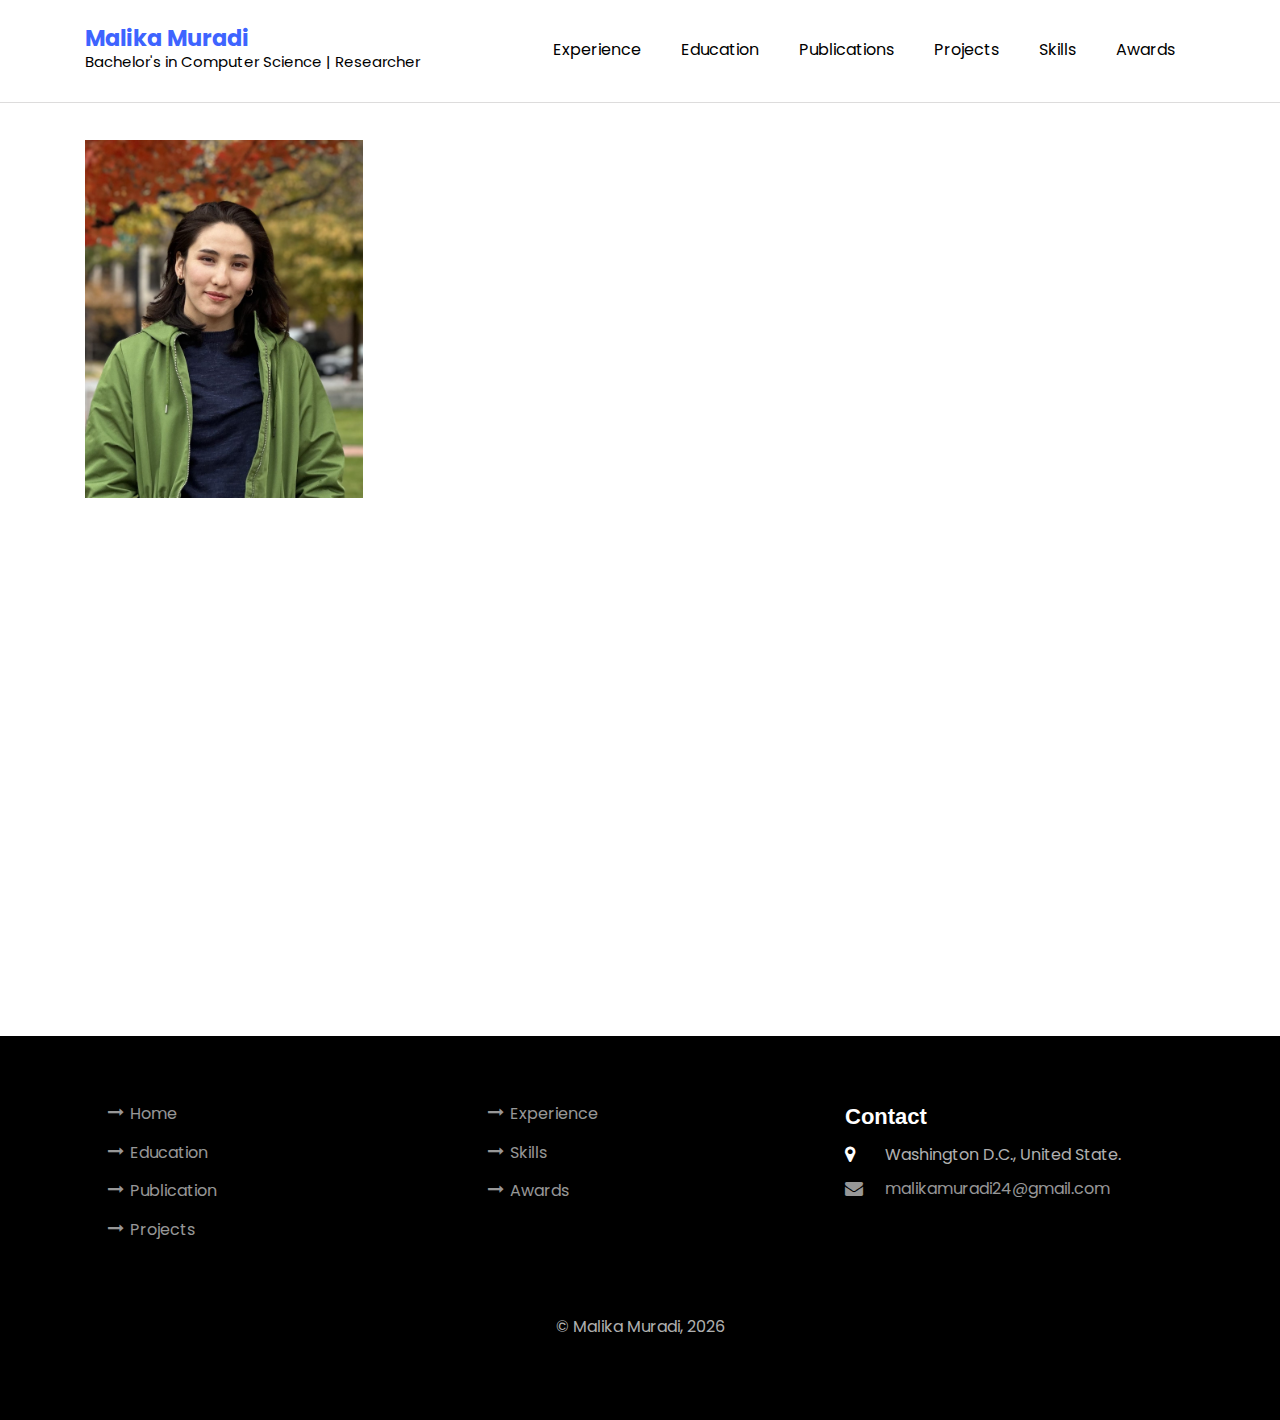
==== commit 46f3b275: "initial commit" ====
--- a/index.html
+++ b/index.html
@@ -6,8 +6,8 @@
 	<meta charset="utf-8">
 	<meta name="google-site-verification" content="gknZmopny-lzBW-kfhyaZCL0DMdqfEnWMdmrQins_vk" />
 	<meta name="viewport" content="width=device-width, initial-scale=1.0">
-	<meta property="og:title" content="Basit Hussain | Portfolio" />
-	<meta property="og:url" content="https://basithussain5.github.io/" />
+	<meta property="og:title" content="Malika Muradi | Portfolio" />
+	<meta property="og:url" content="https://malikamuradi.github.io/" />
 	<meta property="og:description"
 		content="This is my personal portfolio website. You can check my resume, projects and other activities." />
 	<!-- <meta property="og:image"
@@ -158,7 +158,6 @@
 					<li class="nav-item"><a href="projects.html" class="nav-link"><span>Projects</span></a></li>
 					<li class="nav-item"><a href="skills.html" class="nav-link"><span>Skills</span></a></li>
 					<li class="nav-item"><a href="awards.html" class="nav-link"><span>Awards</span></a></li>
-					<li class="nav-item"><a href="co-curricular.html" class="nav-link"><span>Co-curricular</span></a>
 					</li>
 				</ul>
 			</div>
@@ -184,7 +183,7 @@
 						<div class="col-md-12 heading-section ftco-animate">
 
 							<p style="color: black;">Hi! <br></b>
-								I’m Malika Muradi, a Bachelor of Computer Science graduate from the Department of Computer Science and Engineering at BRAC University, Dhaka, Bangladesh. Currently, I’m focused on improving my coding skills, analytical thinking, and problem-solving abilities. During my undergraduate time, I had the opportunity to gain knowledge in data science and gain experience in research work on  Ml, NLP and AI. I’m always eager to learn and grow, believing that every step forward is a chance to improve and contribute.
+								I’m Malika Muradi, graduted student of Computer Science from the Department of Computer Science and Engineering at BRAC University, Dhaka, Bangladesh. Currently, I’m focused on improving my coding skills, analytical thinking, and problem-solving abilities. During my undergraduate time, I had the opportunity to gain knowledge in data science and gain experience in research work on  ML, NLP and AI. I’m always eager to learn and grow, believing that every step forward is a chance to improve and contribute.
 								<br></b>
 					
 								<br />I am dedicated to my goals for the year 2025 to deepen my knowledge of ML, NLP and AI. in addition, I am exploring cybersecurity not to specialize but to gain awareness. Strengthen my analytical skills through problem-solving and practice. <br />
@@ -256,7 +255,6 @@
 							<li><a href="experience.html"><span class="icon-long-arrow-right mr-2"></span>Experience</a></li>
 							<li><a href="skills.html"><span class="icon-long-arrow-right mr-2"></span>Skills</a></li>
 							<li><a href="awards.html"><span class="icon-long-arrow-right mr-2"></span>Awards</a></li>
-							<li><a href="co-curricular.html"><span class="icon-long-arrow-right mr-2"></span>Co-curricular</a></li>
 						</ul>
 					</div>
 				</div>
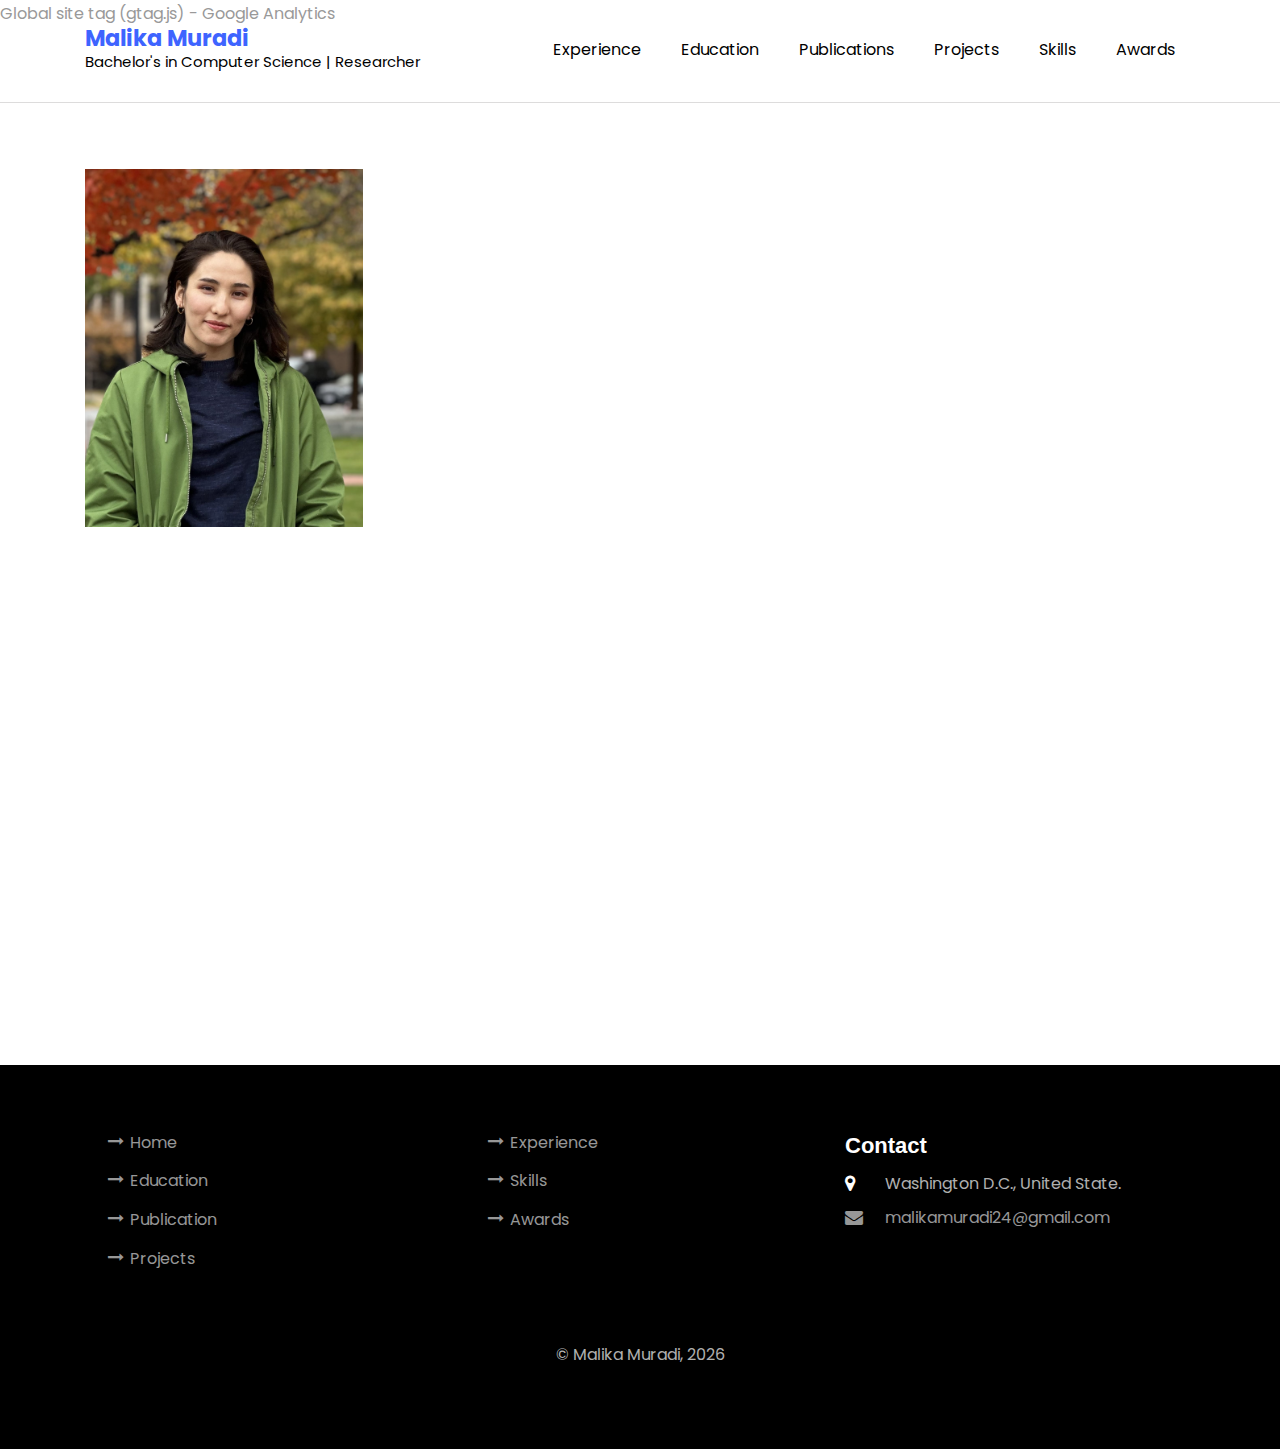
==== commit 3a2a5d74: "intial commit" ====
--- a/index.html
+++ b/index.html
@@ -10,9 +10,9 @@
 	<meta property="og:url" content="https://malikamuradi.github.io/" />
 	<meta property="og:description"
 		content="This is my personal portfolio website. You can check my resume, projects and other activities." />
-	<!-- <meta property="og:image"
-		content="https://raw.githubusercontent.com/AquibAzmain/AquibAzmain.github.io/master/images/portfolio.jpg"> -->
-	<!-- Global site tag (gtag.js) - Google Analytics -->
+    <meta property="og:image"
+		content="https://malikamuradi.github.io/Portfolio/">
+	 Global site tag (gtag.js) - Google Analytics 
 	<script async src="https://www.googletagmanager.com/gtag/js?id=G-H0T8X15E8W"></script>
 	<script>
 		window.dataLayer = window.dataLayer || [];
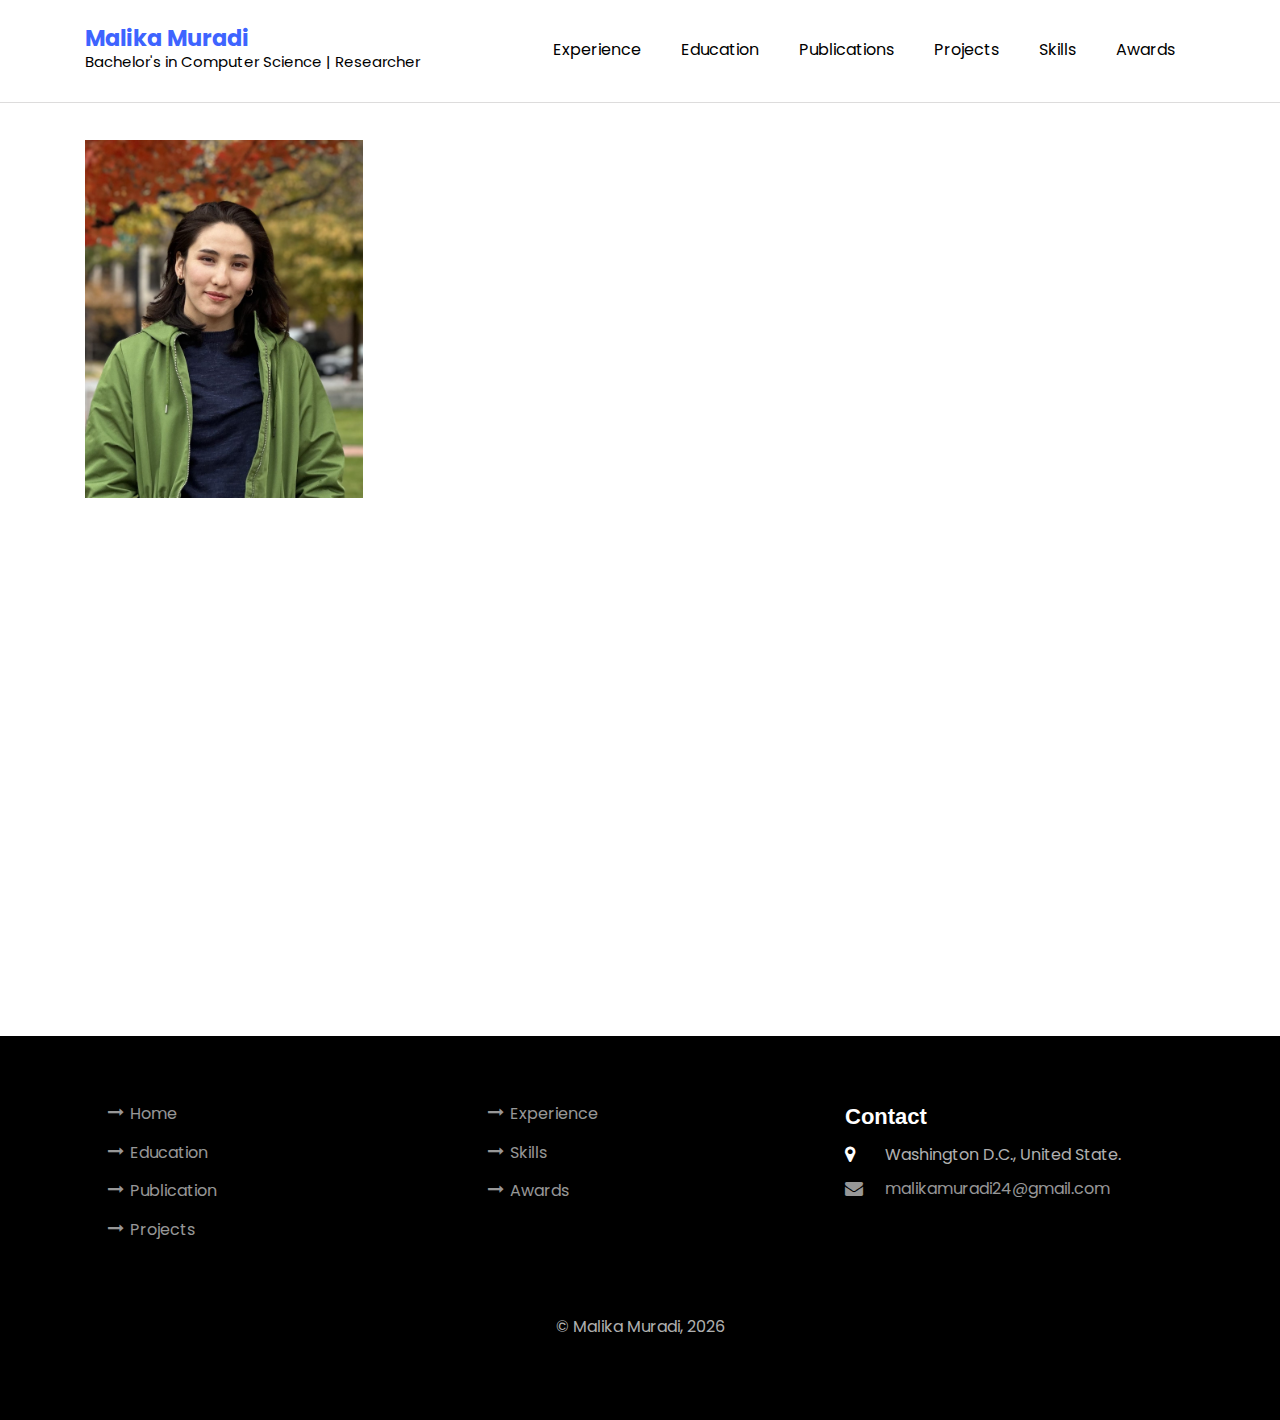
==== commit 39ddcfc4: "intial commit" ====
--- a/index.html
+++ b/index.html
@@ -12,7 +12,7 @@
 		content="This is my personal portfolio website. You can check my resume, projects and other activities." />
     <meta property="og:image"
 		content="https://malikamuradi.github.io/Portfolio/">
-	 Global site tag (gtag.js) - Google Analytics 
+
 	<script async src="https://www.googletagmanager.com/gtag/js?id=G-H0T8X15E8W"></script>
 	<script>
 		window.dataLayer = window.dataLayer || [];
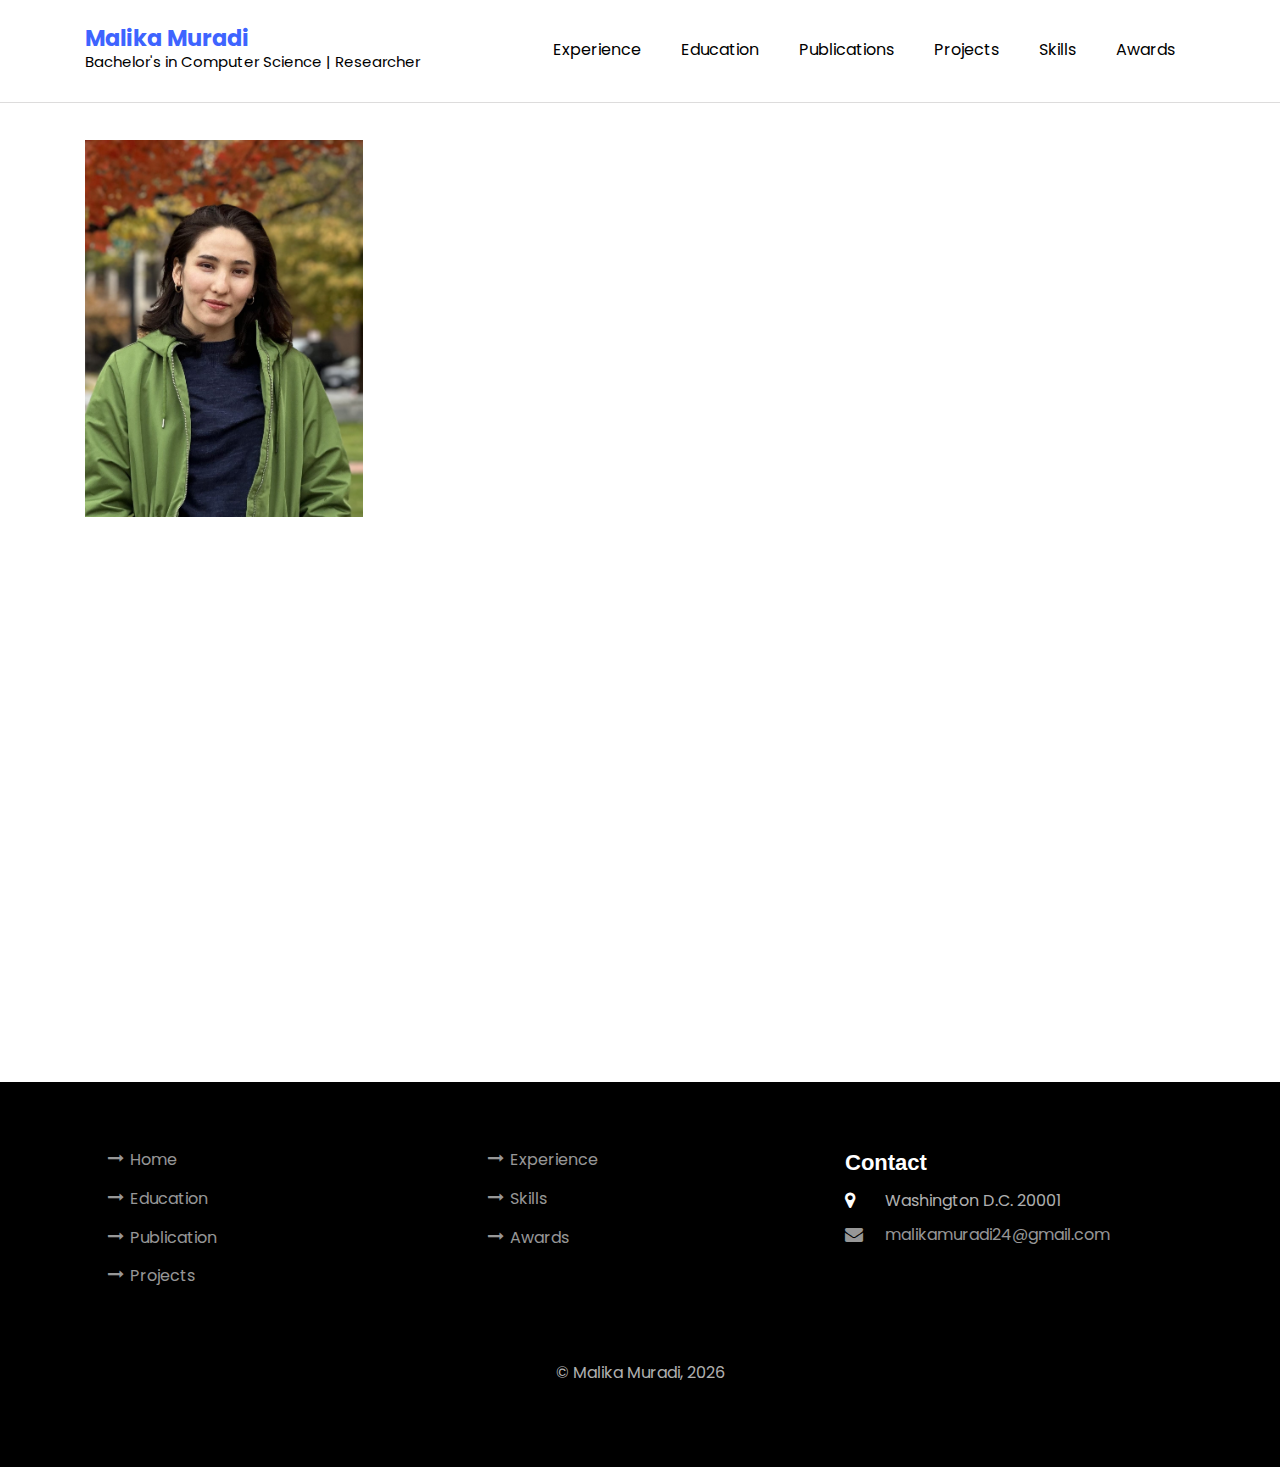
==== commit d1614b2e: "intial commit" ====
--- a/index.html
+++ b/index.html
@@ -191,9 +191,9 @@
 								<br>Beyond academics, I enjoy volleyball, photography, badminton, traveling, and reading. I love walking—especially in the morning or evening—and hiking, even though I’m a bit afraid of heights. The feeling of reaching the peak makes it all worth it, and I believe there are many adventures I’ve yet to experience.
 								I’m also passionate about volunteer work and contributing to positive change. While technology continues to advance, there are still many people in need of basic necessities. I believe in doing whatever I can to give back to society.</b>
 							<p>
-								<!--<a href="documents/Basit_Hussain_C_V.pdf" target="_blank"
+								<a href="" target="_blank"
 									class="btn btn-primary w3-btn">Resume</a>
-								 -->
+								 
 							</p>
 
 							<ul class="about-info mt-4 px-md-0 px-2">
@@ -263,7 +263,7 @@
 						<h2 class="ftco-heading-2">Contact</h2>
 						<div class="block-23 mb-3">
 							<ul>
-								<li><span class="icon icon-map-marker"></span><span class="text">Washington D.C., United State.</span></li>
+								<li><span class="icon icon-map-marker"></span><span class="text">Washington D.C. 20001</span></li>
 								<!-- <li><a href="#"><span class="icon icon-phone"></span><span
 											class="text">+8801819664793</span></a></li> -->
 								<li><a href="#"><span class="icon icon-envelope"></span><span
